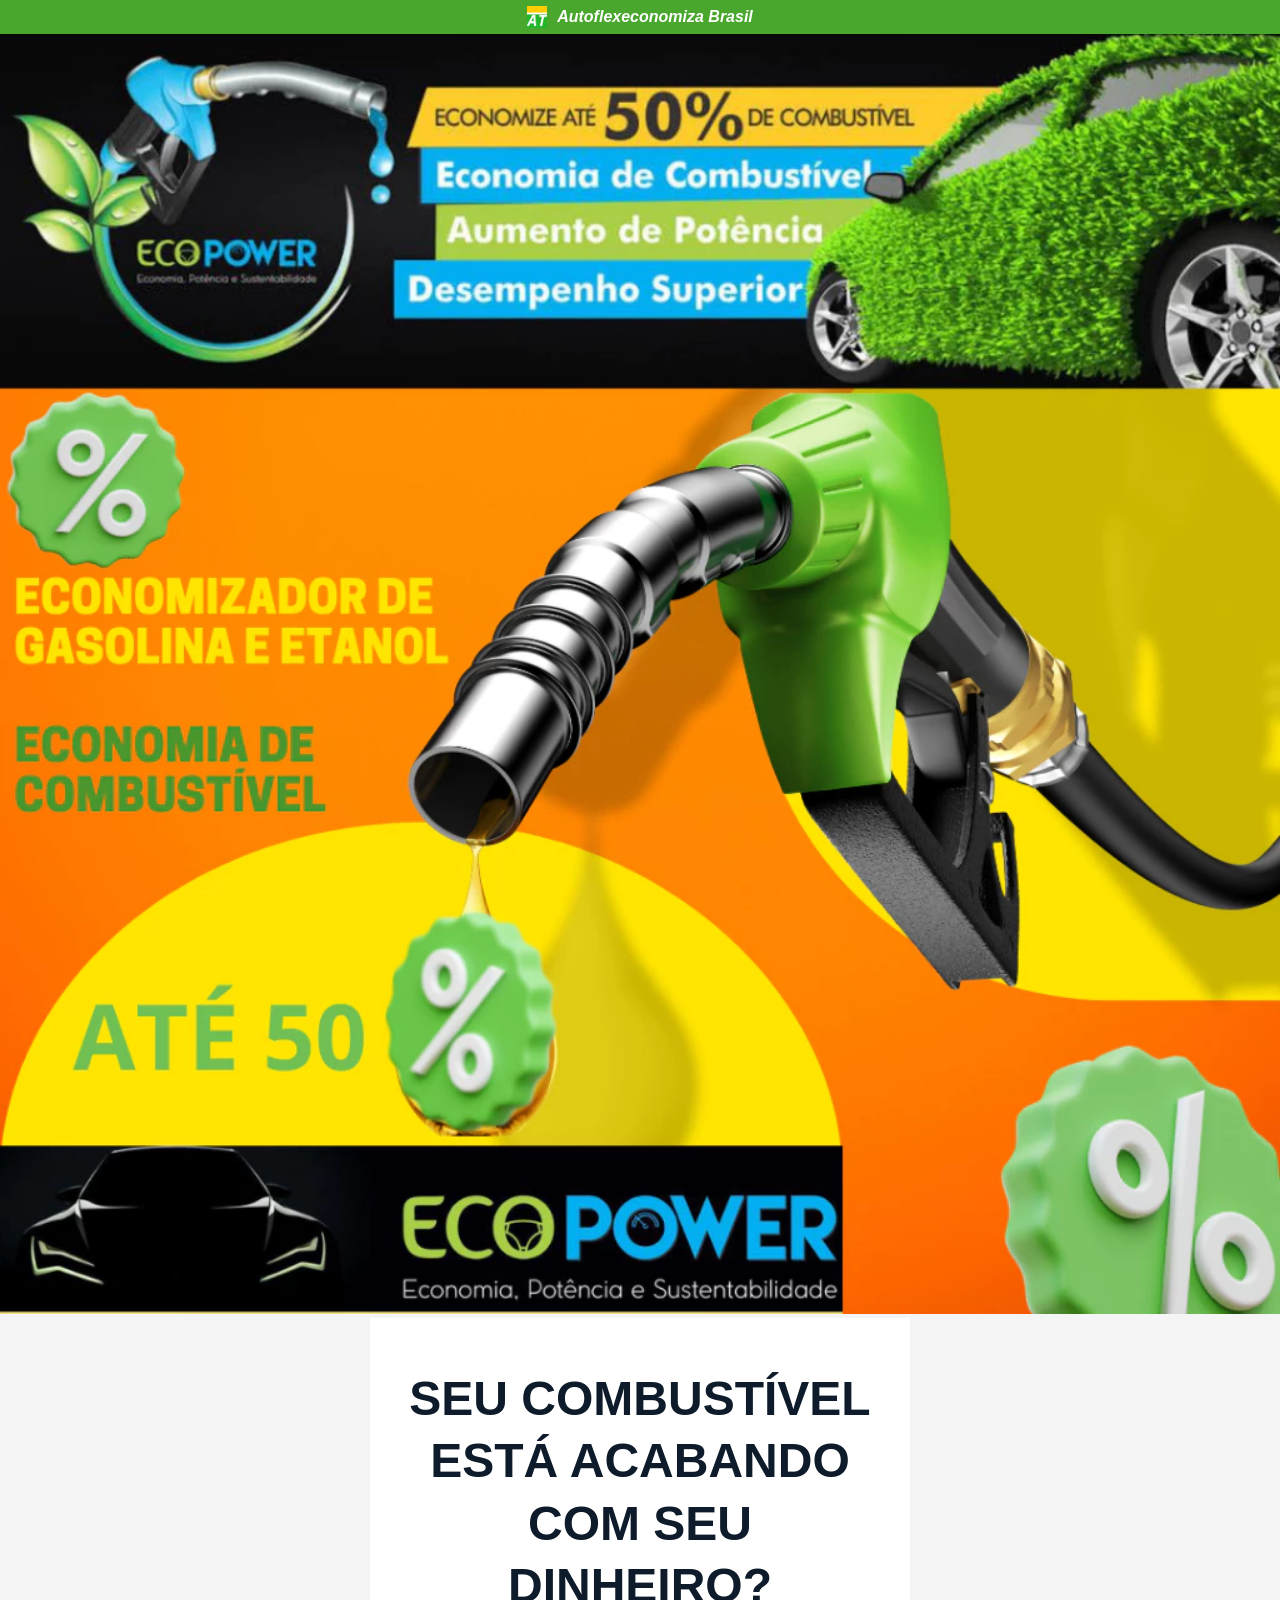
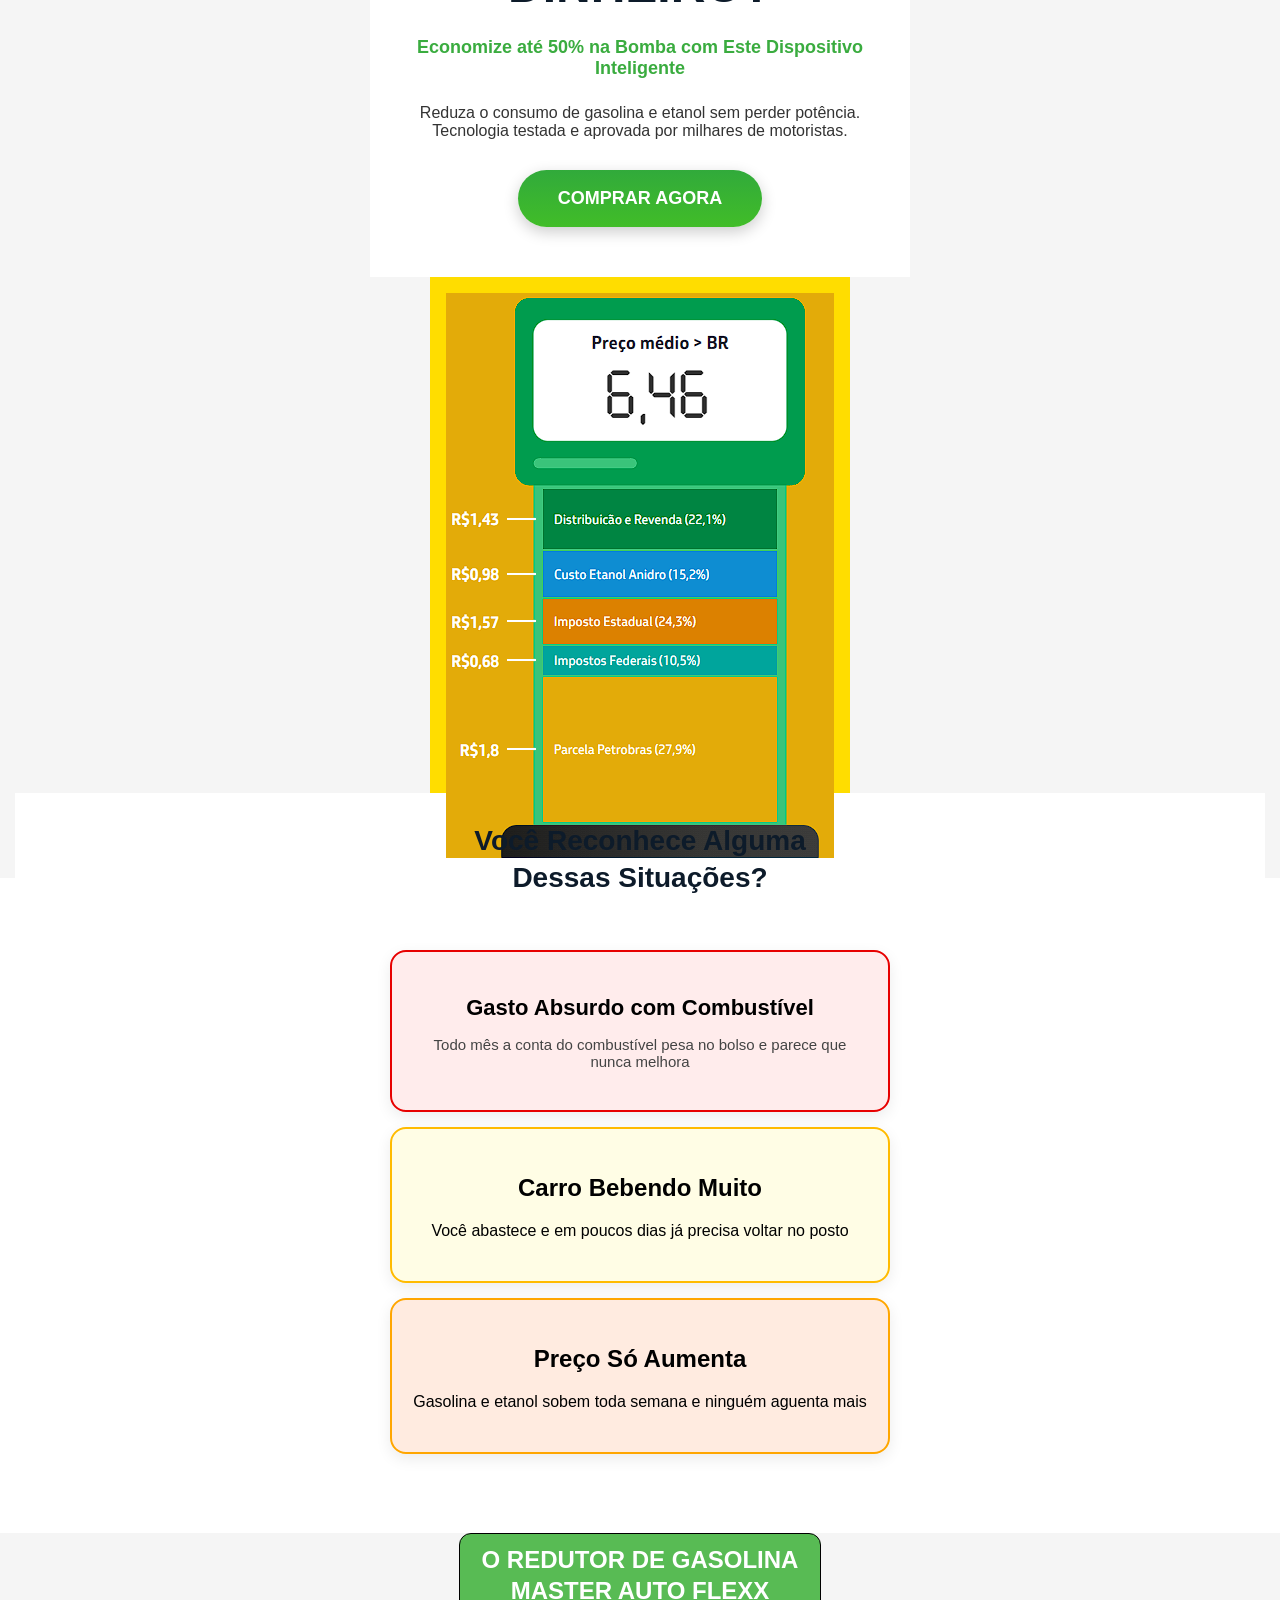
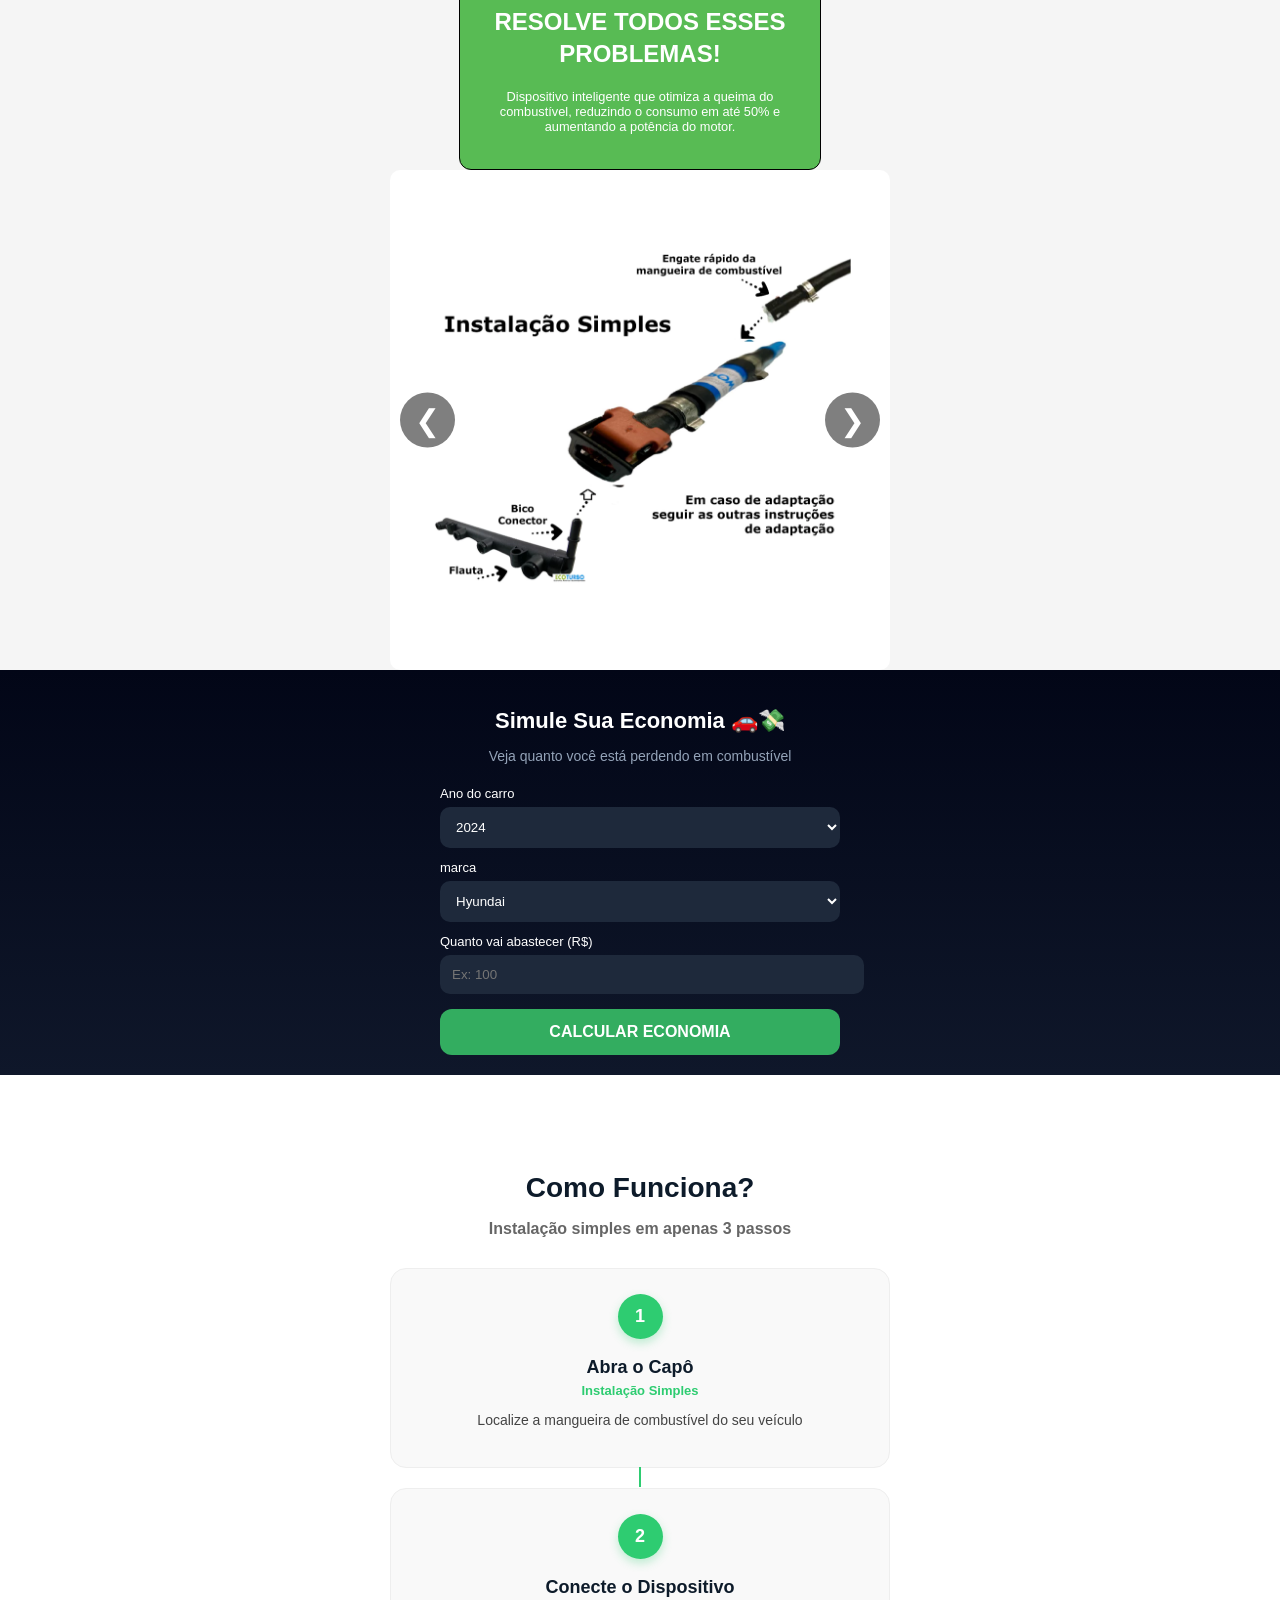
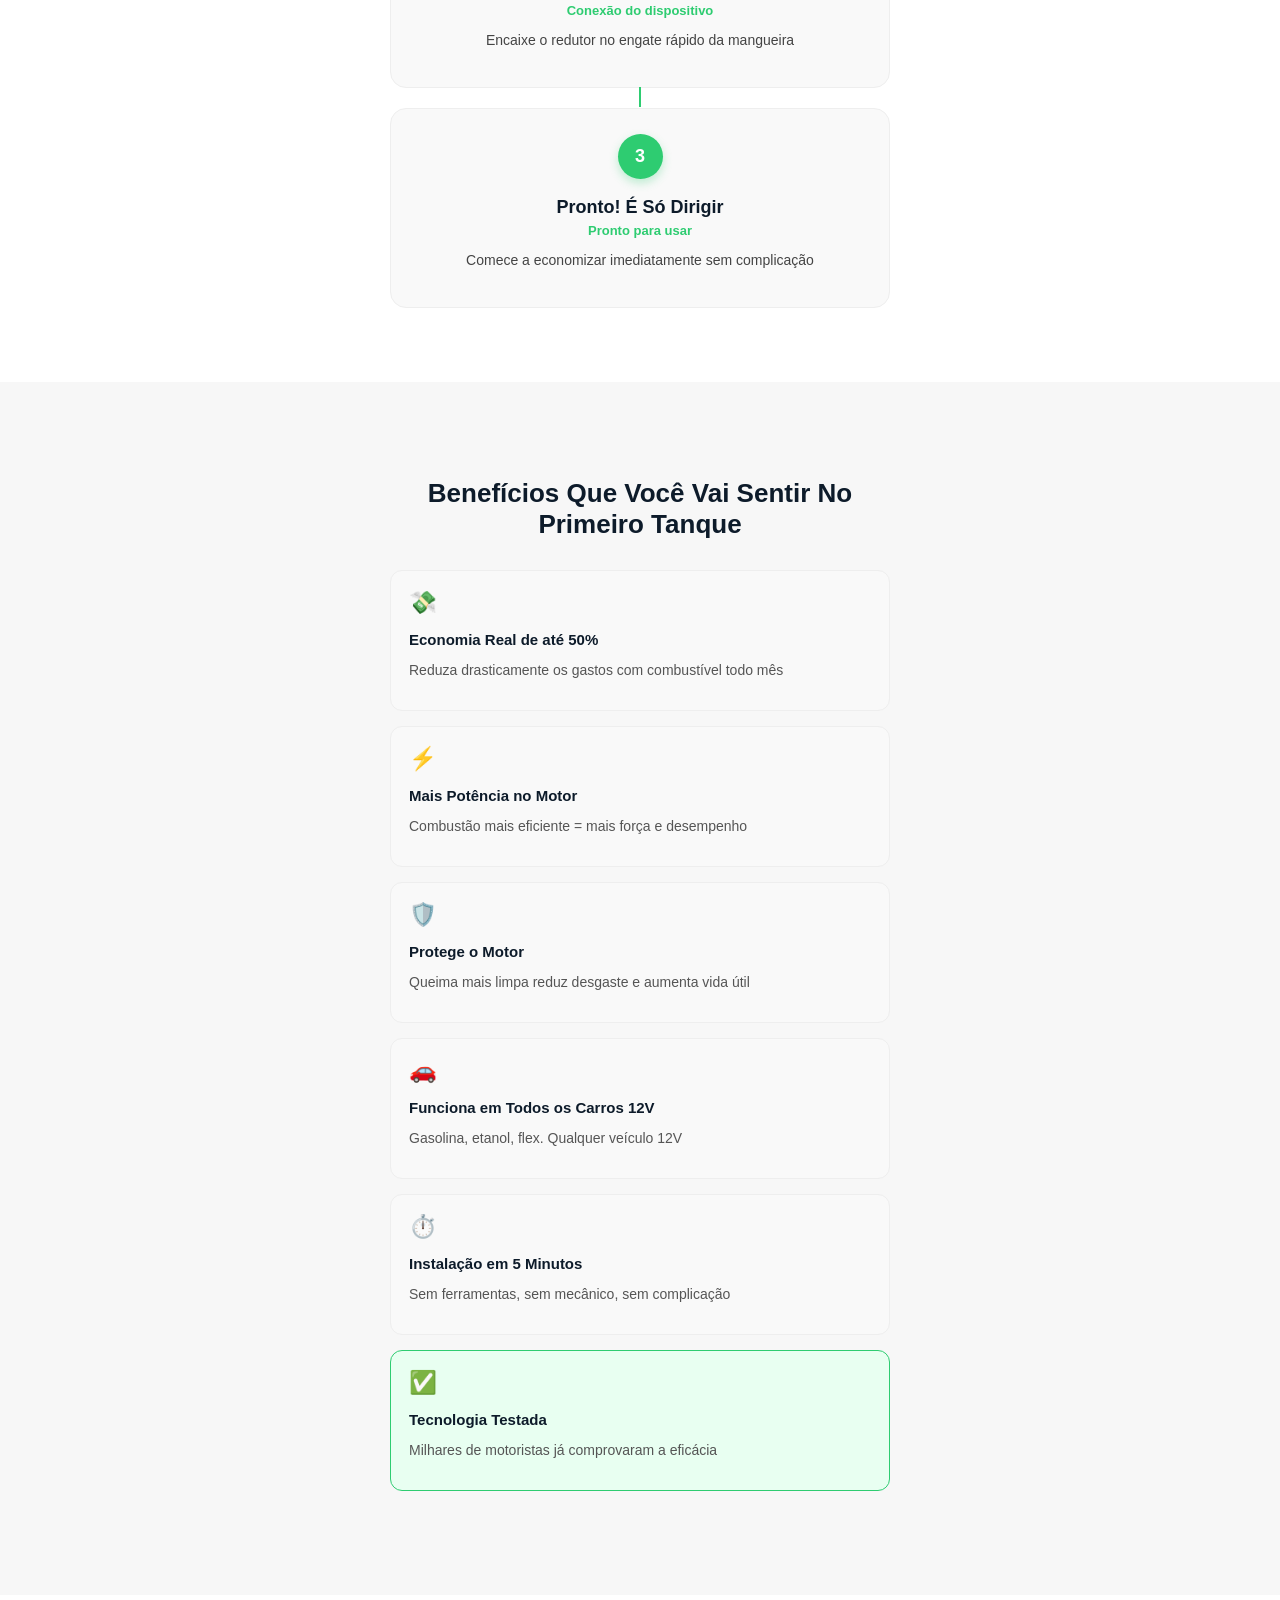
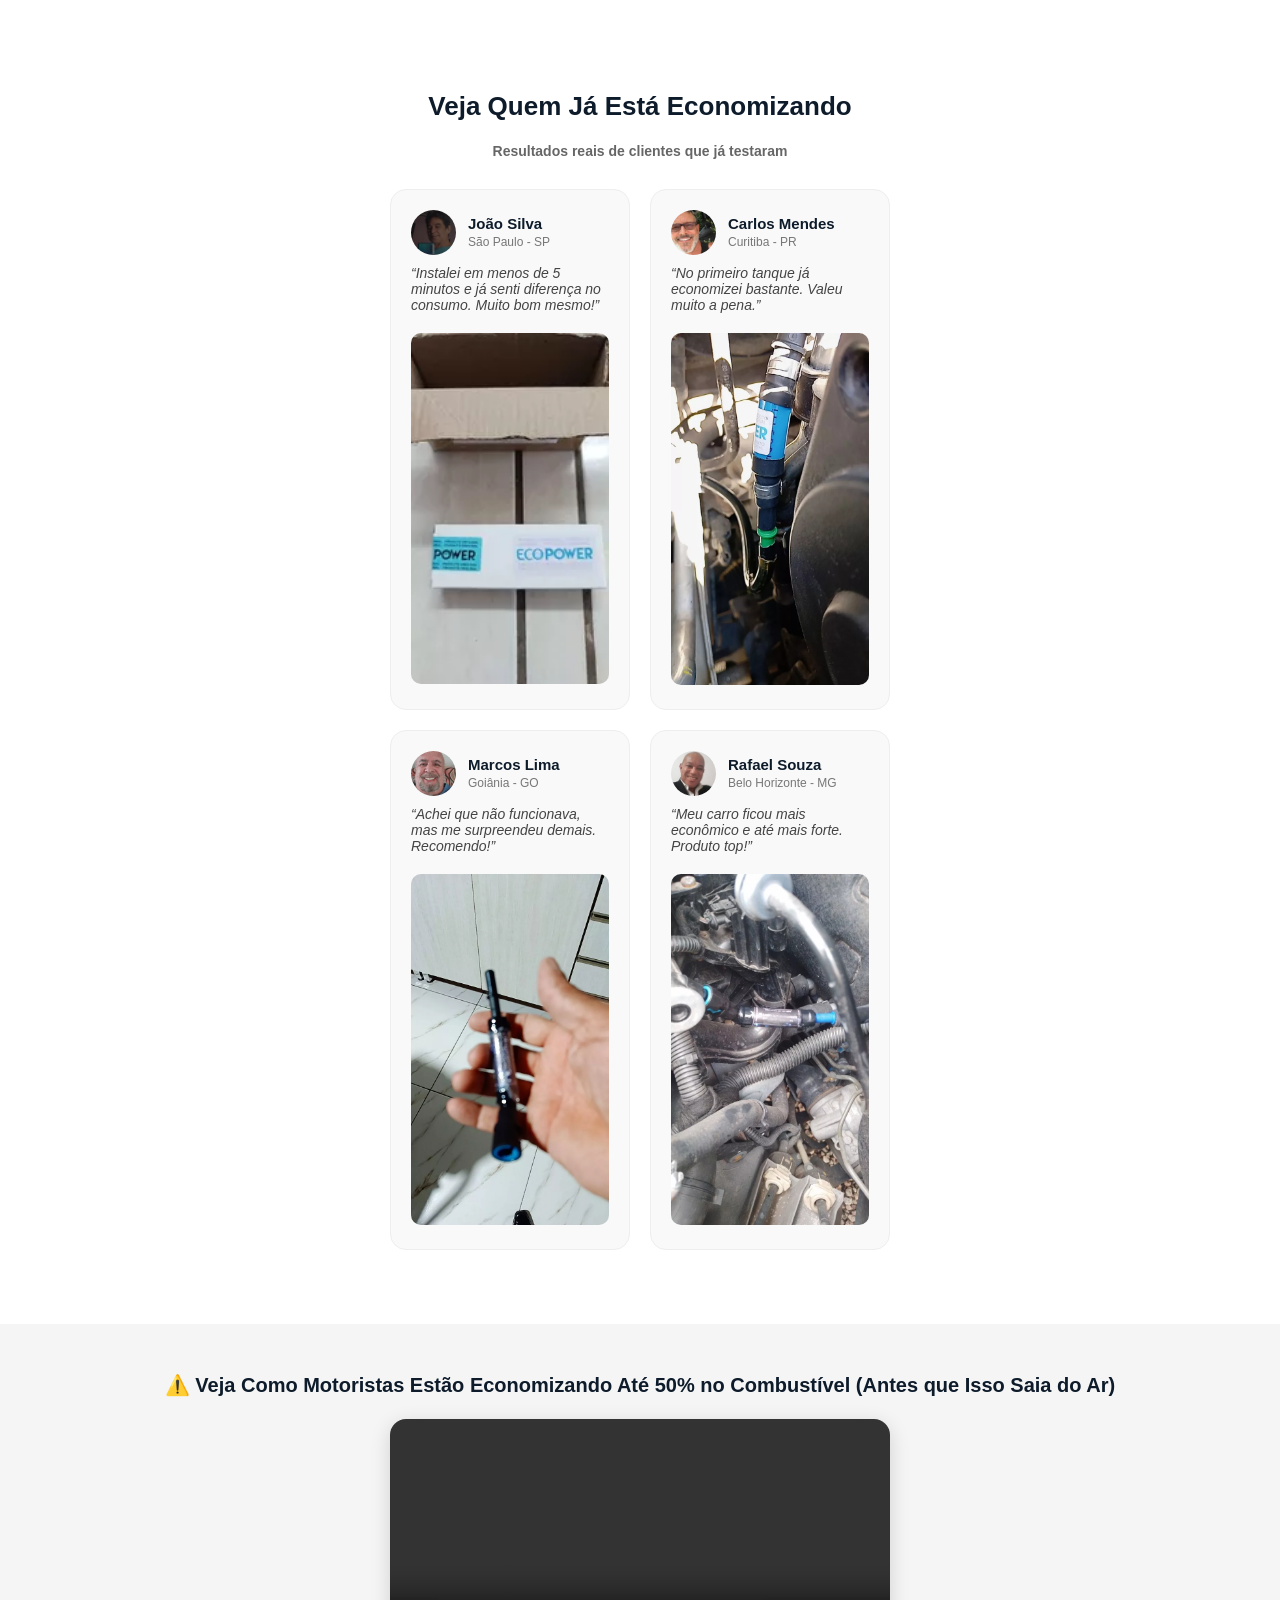
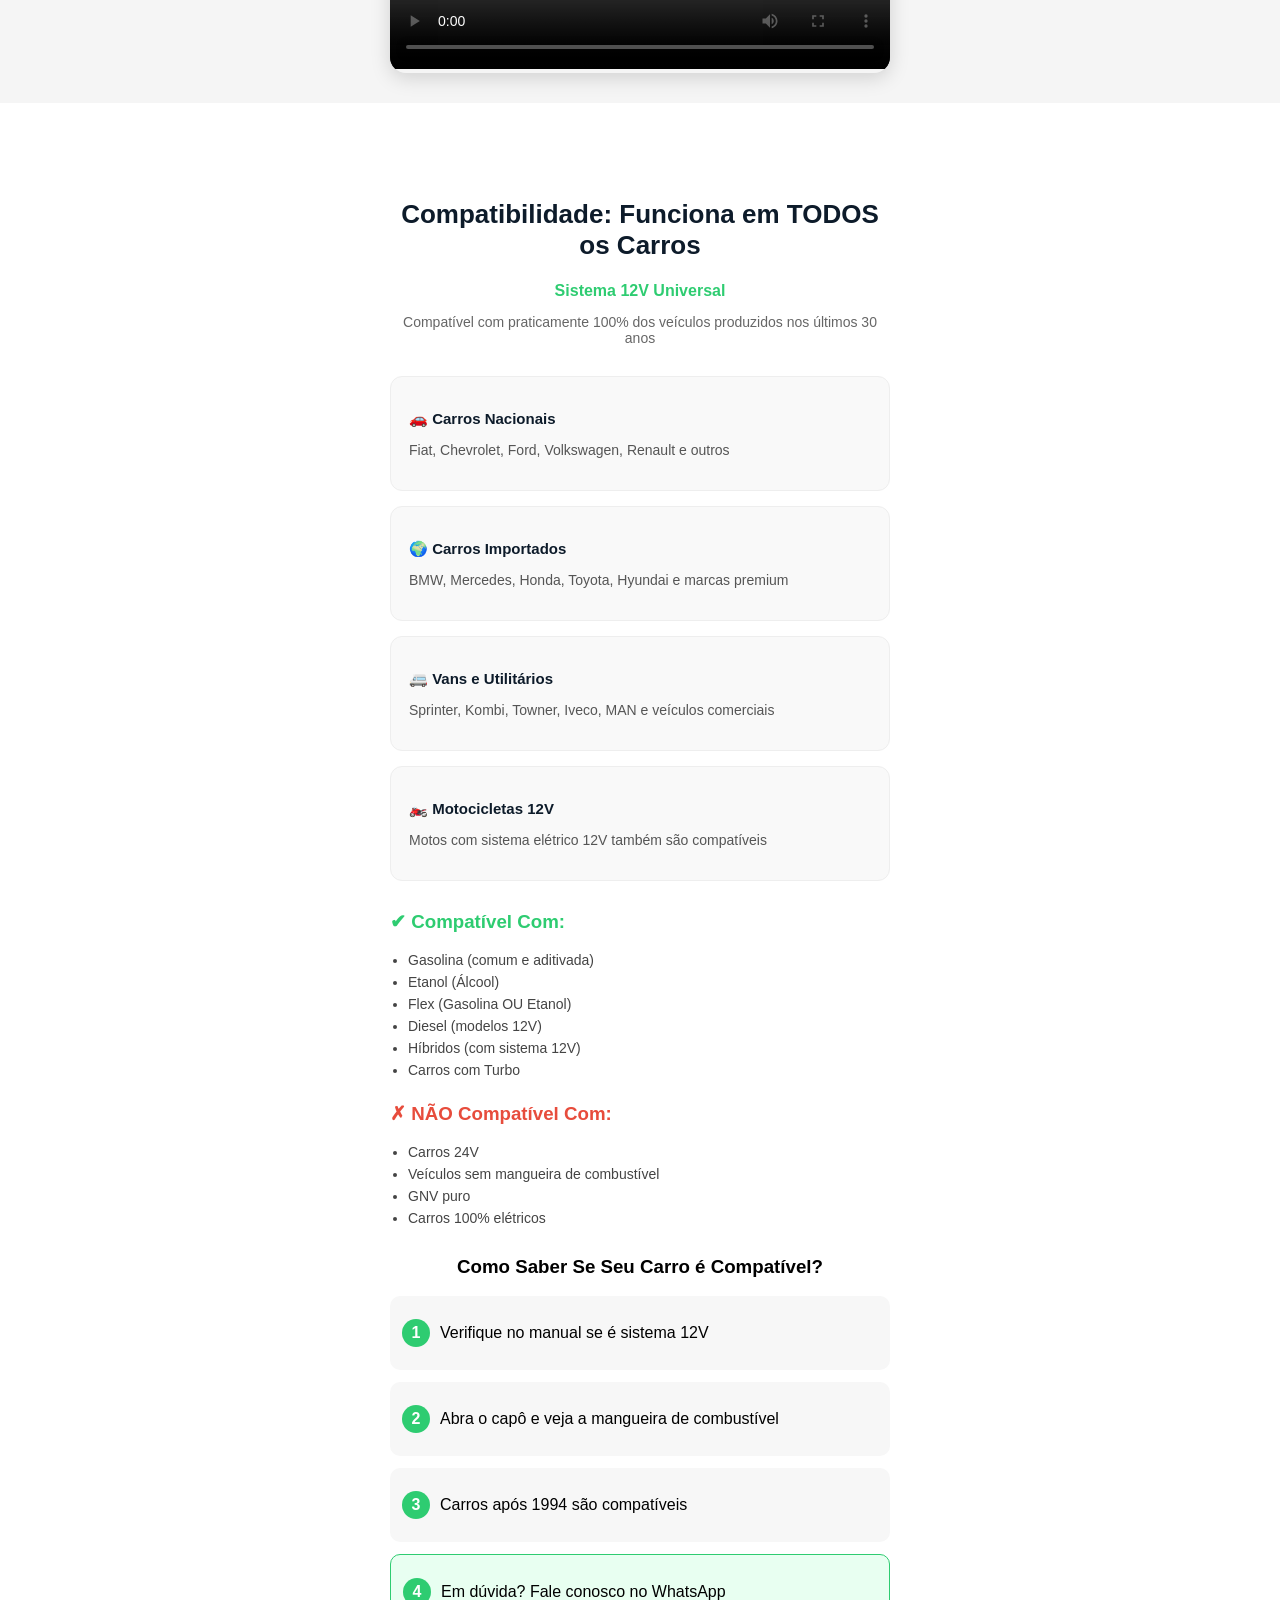
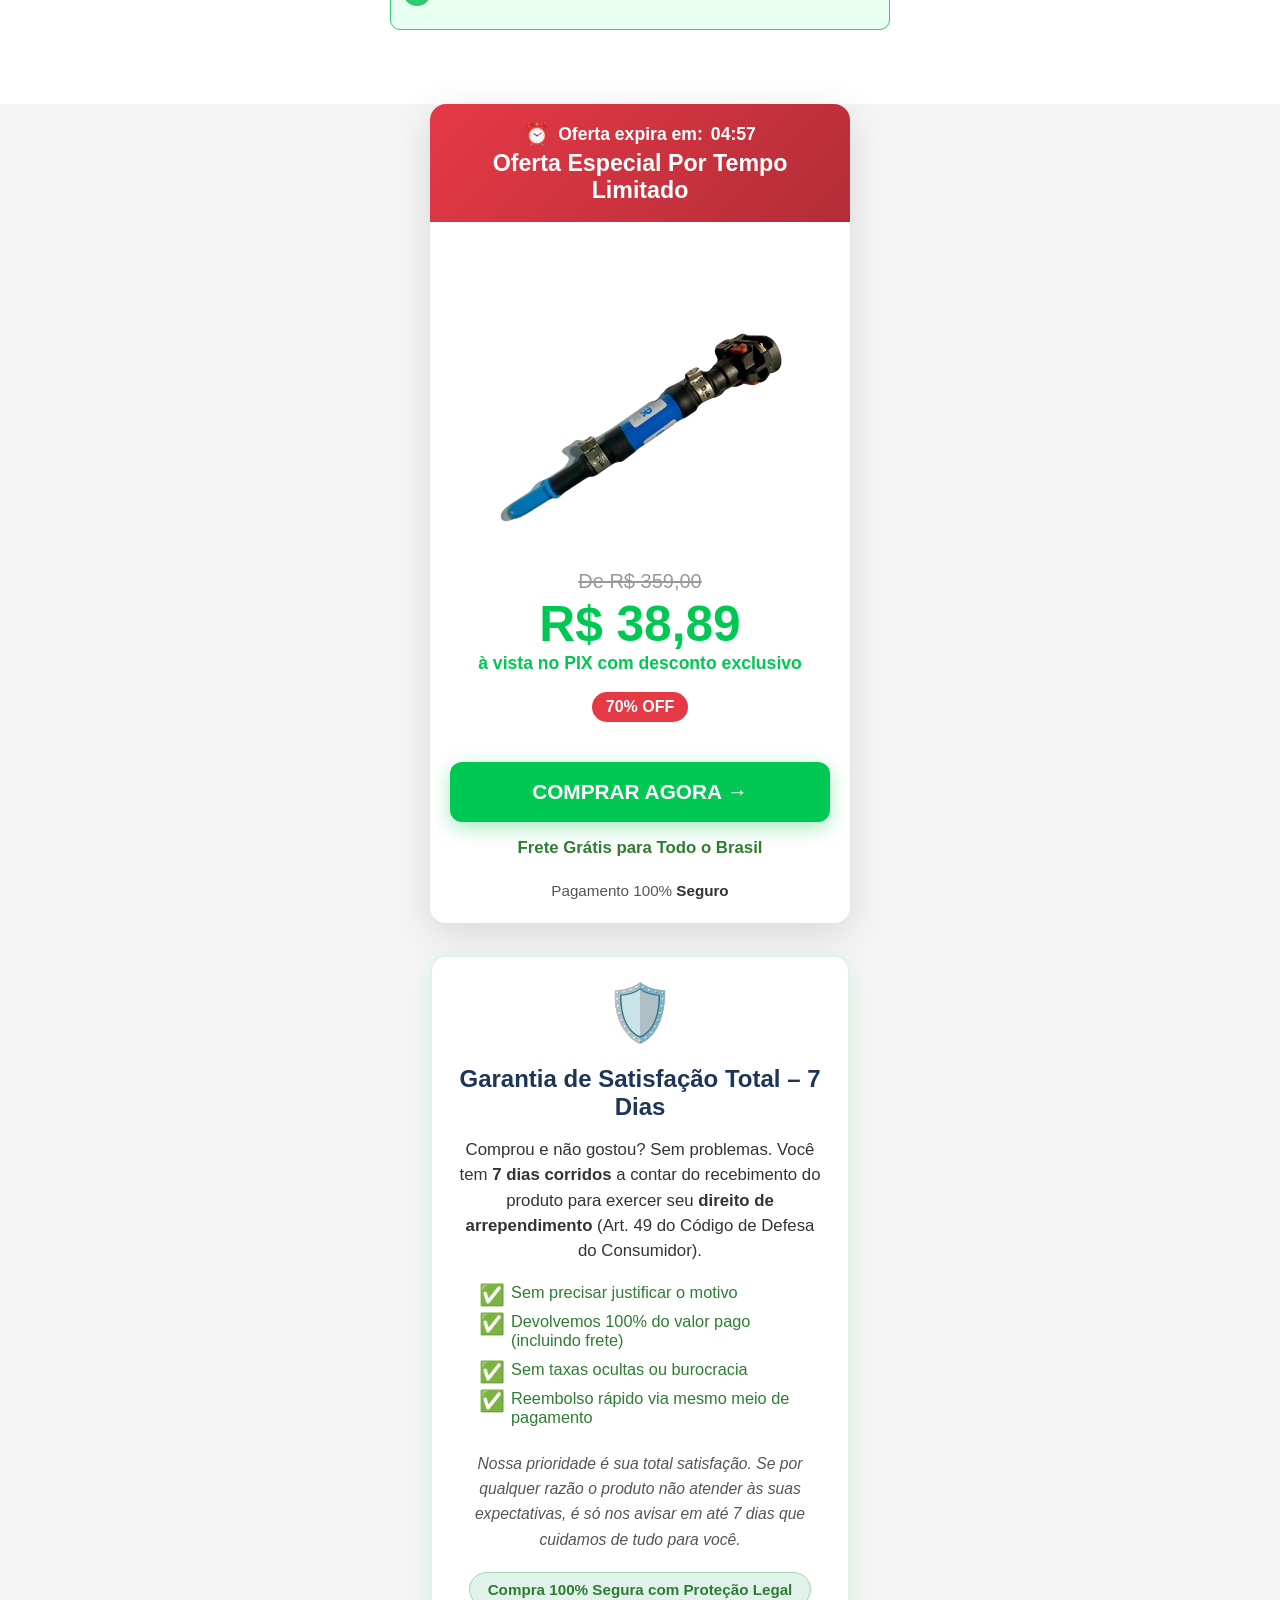
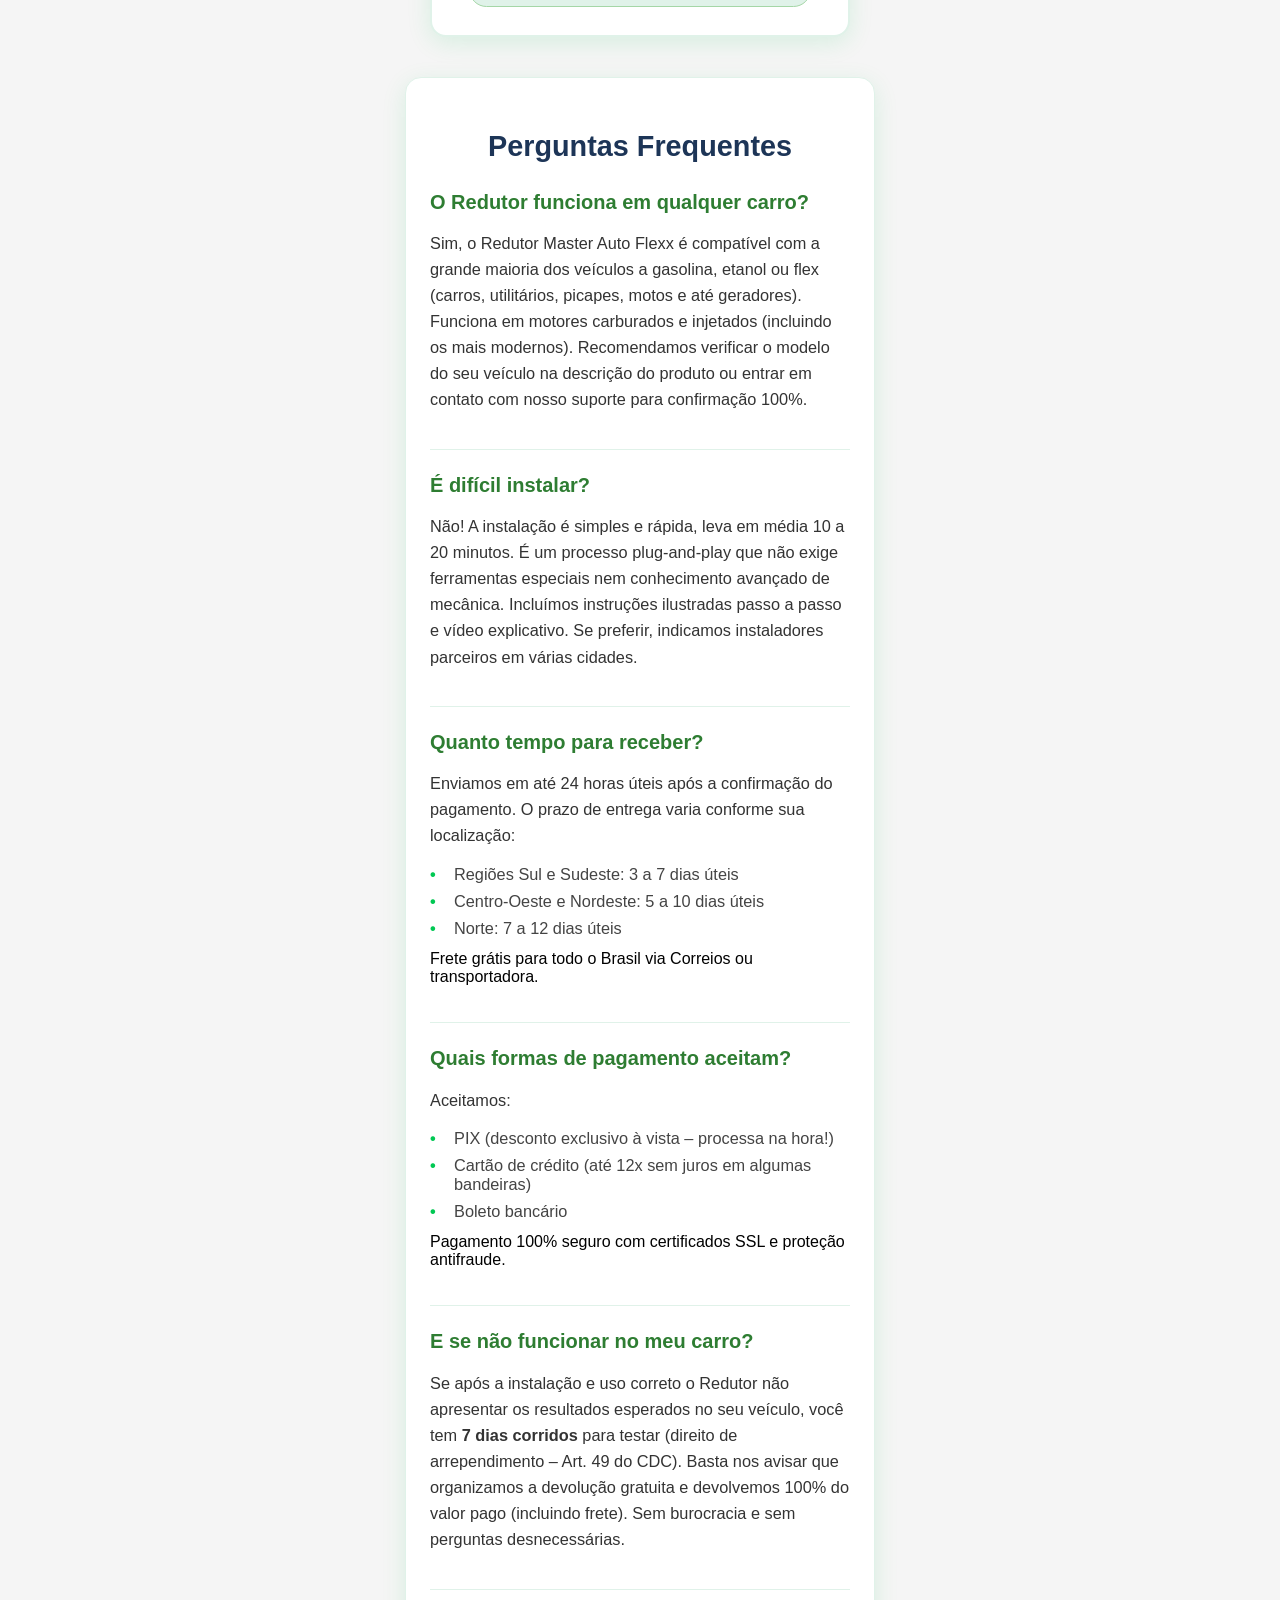
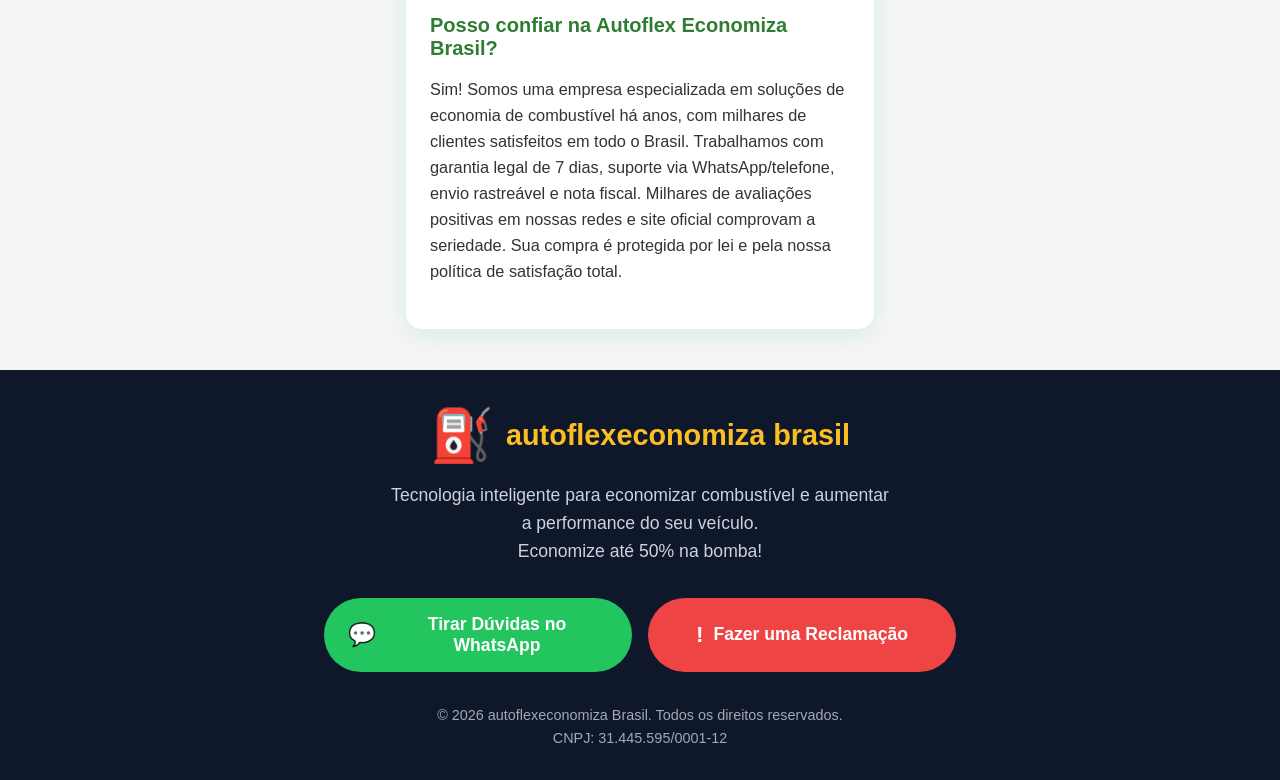
==== pagina.html @ 75af4e67 "Add files via upload" ====
<!DOCTYPE html>
<html lang="pt-br">
<head>
<meta charset="UTF-8">
<meta name="viewport" content="width=device-width, initial-scale=1.0">
<title>Auto Flex Economiza</title>
<link rel="stylesheet" href="estaly.css">
</head>

<body>



<!-- Header -->
<div class="header">
    <img src="Captura de tela 2026-03-19 210813.png" class="">
    Autoflexeconomiza Brasil
</div>
 <div class="img">
        <img src="BANNER principal.webp" alt="" class="img1">
    </div>
</div>

<div class="section">
  <h1>Seu Combustível Está Acabando com Seu Dinheiro?</h1>

  <p>Economize até 50% na Bomba com Este Dispositivo Inteligente</p>

  <div class="desc">
    Reduza o consumo de gasolina e etanol sem perder potência. 
    Tecnologia testada e aprovada por milhares de motoristas.
  </div>

  <a href="#" class="button">COMPRAR AGORA</a>
</div>

<div class="container1">
<img src="Captura de tela 2026-03-19 210357.png" alt="">

</div>


<section class="problemas">
  <div class="titulo-section">
  <h2>Você Reconhece Alguma Dessas Situações?</h2>
</div>
  <div class="container">

    <!-- BLOCO 1 -->
    <div class="box">
      <h2>Gasto Absurdo com Combustível</h2>
      <p>Todo mês a conta do combustível pesa no bolso e parece que nunca melhora</p>
    </div>

    <!-- DUPLICA ESSES -->
    <div class="box2">
      <h2>Carro Bebendo Muito</h2>
      <p>Você abastece e em poucos dias já precisa voltar no posto</p>
    </div>

    <div class="box3">
      <h2>Preço Só Aumenta</h2>
      <p>Gasolina e etanol sobem toda semana e ninguém aguenta mais</p>
    </div>

  </div>
</section>

<div class="section1">
  <h1>O Redutor de Gasolina Master Auto Flexx RESOLVE todos esses problemas!</h1>
<p>Dispositivo inteligente que otimiza a queima do combustível, reduzindo o consumo em até 50% e aumentando a potência do motor.</p>

</div>



<div class="carrossel">

<button class="seta esquerda" onclick="voltar()">❮</button>

<div class="slides">
<img src="pro1.webp" class="slide active">
<img src="pro2.webp" class="slide">
<img src="pro3.webp" class="slide">
<img src="pro4.webp" class="slide">
<img src="pro5.webp" class="slide">
</div>

<button class="seta direita" onclick="avancar()">❯</button>

</div>


<!-- simulador -->
 <section style="padding:20px; background:linear-gradient(180deg,#020617,#0f172a); font-family:Arial; color:#fff;">

  <div style="max-width:400px; margin:auto;">

    <h2 style="text-align:center; font-size:22px; margin-bottom:10px;">
      Simule Sua Economia 🚗💸
    </h2>

    <p style="text-align:center; font-size:14px; color:#94a3b8; margin-bottom:20px;">
      Veja quanto você está perdendo em combustível
    </p>

    <!-- Inputs -->
    <label style="font-size:13px;">Ano do carro</label>
    <select id="ano" style="width:100%; padding:12px; margin-top:5px; margin-bottom:10px; border-radius:10px; border:none; background:#1e293b; color:#fff;">
      <option>2024</option>
      <option>2023</option>
      <option>2022</option>
      <option>2021</option>
      <option>2020</option>
      <option>1996 pra cima</option>
    </select>

    <label style="font-size:13px;">marca</label>
    <select id="ano" style="width:100%; padding:12px; margin-top:5px; margin-bottom:10px; border-radius:10px; border:none; background:#1e293b; color:#fff;">
      <option>Hyundai</option>
      <option>Volkswagen</option>
      <option>Chevrolet</option>
      <option>Fiat</option>
      <option>Renault</option>
      <option>Toyota</option>
       <option>Honda</option>
        <option>outros</option>
    </select>

    <!-- <label style="font-size:13px;">Modelo</label>
    <select id="modelo" style="width:100%; padding:12px; margin-top:5px; margin-bottom:10px; border-radius:10px; border:none; background:#1e293b; color:#fff;">
      <option>Gol</option>
      <option>Onix</option>
      <option>HB20</option>
      <option>Corolla</option>
      <option>Celta</option>
      <option>Corsa</option>
      <option>Argo</option>
      <option>Fox</option>
      <option>Kwid</option>
      <option>Polo</option>
      <option>outros</option>
    </select> -->

    <label style="font-size:13px;">Quanto vai abastecer (R$)</label>
    <input id="valor" type="number" placeholder="Ex: 100"
      style="width:100%; padding:12px; margin-top:5px; border-radius:10px; border:none; background:#1e293b; color:#fff;">

    <!-- Botão -->
    <button onclick="simular()" 
      style="width:100%; margin-top:15px; padding:14px; border:none; border-radius:12px; font-weight:bold; font-size:16px;
      background:#33ad60; color:#ffffff; animation:pulse 1.5s infinite;">
      CALCULAR ECONOMIA
    </button>

    <!-- Resultado -->
    <div id="resultado" style="display:none; margin-top:20px; background:#020617; padding:15px; border-radius:12px; text-align:center;">
      
      <p style="font-size:14px;">Você abastece:</p>
      <h3 id="litrosNormal" style="color:#fff;"></h3>

      <p style="font-size:14px; margin-top:10px;">Com o dispositivo:</p>
      <h3 id="litrosEconomia" style="color:#22c55e;"></h3>

      <p style="margin-top:10px;">🔥 Ganho real:</p>
      <h2 id="ganho" style="color:#22c55e;"></h2>

      <p id="dinheiro" style="margin-top:10px; color:#facc15;"></p>

      <!-- CTA -->
      <button style="width:100%; margin-top:15px; padding:14px; border:none; border-radius:12px; font-weight:bold;
      background:#ef4444; color:#fff;">
        QUERO ECONOMIZAR AGORA
      </button>

    </div>

  </div>
</section>
<script>
function simular() {
  let valor = parseFloat(document.getElementById("valor").value);
  let preco = 6.30;
  let economia = 0.37;

  if (!valor || valor <= 0) {
    alert("Digite um valor válido");
    return;
  }

  let litros = valor / preco;
  let litrosEco = litros * (1 + economia);
  let ganho = litrosEco - litros;

  let economiaReais = ganho * preco;

  document.getElementById("litrosNormal").innerText = litros.toFixed(2) + " L";
  document.getElementById("litrosEconomia").innerText = litrosEco.toFixed(2) + " L";
  document.getElementById("ganho").innerText = "+" + ganho.toFixed(2) + " Litros";

  document.getElementById("dinheiro").innerText =
    "💰 Você está economizando R$ " + economiaReais.toFixed(2) + " por abastecimento";

  document.getElementById("resultado").style.display = "block";
}
</script>

<!-- simulador -->

<section class="como-funciona">
  <div class="container">

    <h2>Como Funciona?</h2>
    <p class="sub">Instalação simples em apenas 3 passos</p>

    <div class="steps">

      <!-- PASSO 1 -->
      <div class="step">
        <div class="number">1</div>
        <h3>Abra o Capô</h3>
        <span>Instalação Simples</span>
        <p>Localize a mangueira de combustível do seu veículo</p>
      </div>

      <!-- PASSO 2 -->
      <div class="step">
        <div class="number">2</div>
        <h3>Conecte o Dispositivo</h3>
        <span>Conexão do dispositivo</span>
        <p>Encaixe o redutor no engate rápido da mangueira</p>
      </div>

      <!-- PASSO 3 -->
      <div class="step">
        <div class="number">3</div>
        <h3>Pronto! É Só Dirigir</h3>
        <span>Pronto para usar</span>
        <p>Comece a economizar imediatamente sem complicação</p>
      </div>

    </div>

  </div>
</section>

<section class="beneficios">
  <div class="container">

    <h2>Benefícios Que Você Vai Sentir No Primeiro Tanque</h2>

    <div class="grid">

      <div class="card">
        <div class="icon">💸</div>
        <h3>Economia Real de até 50%</h3>
        <p>Reduza drasticamente os gastos com combustível todo mês</p>
      </div>

      <div class="card">
        <div class="icon">⚡</div>
        <h3>Mais Potência no Motor</h3>
        <p>Combustão mais eficiente = mais força e desempenho</p>
      </div>

      <div class="card">
        <div class="icon">🛡️</div>
        <h3>Protege o Motor</h3>
        <p>Queima mais limpa reduz desgaste e aumenta vida útil</p>
      </div>

      <div class="card">
        <div class="icon">🚗</div>
        <h3>Funciona em Todos os Carros 12V</h3>
        <p>Gasolina, etanol, flex. Qualquer veículo 12V</p>
      </div>

      <div class="card">
        <div class="icon">⏱️</div>
        <h3>Instalação em 5 Minutos</h3>
        <p>Sem ferramentas, sem mecânico, sem complicação</p>
      </div>

      <div class="card destaque">
        <div class="icon">✅</div>
        <h3>Tecnologia Testada</h3>
        <p>Milhares de motoristas já comprovaram a eficácia</p>
      </div>

    </div>

  </div>
</section>


<section class="depoimentos">
  <div class="container">

    <h2>Veja Quem Já Está Economizando</h2>
    <p class="sub">Resultados reais de clientes que já testaram</p>

    <div class="lista">

      <!-- DEP 1 -->
      <div class="dep">
        <div class="top">
          <img src="Captura de tela 2026-03-17 231616.png" class="cliente">
          <div>
            <h3>João Silva</h3>
            <span>São Paulo - SP</span>
          </div>
        </div>

        <p class="texto">
          “Instalei em menos de 5 minutos e já senti diferença no consumo. Muito bom mesmo!”
        </p>

        <img src="depo1.1.webp" class="produto">
      </div>

      <!-- DEP 2 -->
      <div class="dep">
        <div class="top">
          <img src="Captura de tela 2026-03-17 231959.png" class="cliente">
          <div>
            <h3>Carlos Mendes</h3>
            <span>Curitiba - PR</span>
          </div>
        </div>

        <p class="texto">
          “No primeiro tanque já economizei bastante. Valeu muito a pena.”
        </p>

        <img src="carro3.webp" class="produto">
      </div>

      <!-- DEP 3 -->
      <div class="dep">
        <div class="top">
          <img src="Captura de tela 2026-03-17 232203.png" class="cliente">
          <div>
            <h3>Marcos Lima</h3>
            <span>Goiânia - GO</span>
          </div>
        </div>

        <p class="texto">
          “Achei que não funcionava, mas me surpreendeu demais. Recomendo!”
        </p>

        <img src="carro2.webp" class="produto">
      </div>

      <!-- DEP 4 -->
      <div class="dep">
        <div class="top">
          <img src="Captura de tela 2026-03-17 232601.png" class="cliente">
          <div>
            <h3>Rafael Souza</h3>
            <span>Belo Horizonte - MG</span>
          </div>
        </div>

        <p class="texto">
          “Meu carro ficou mais econômico e até mais forte. Produto top!”
        </p>

        <img src="carro1.webp" class="produto">
      </div>

      <!-- DEP 5 -->
      

    </div>

  </div>
</section>

<div class="video-section">

  <h2 class="headline">
    ⚠️ Veja Como Motoristas Estão Economizando Até 50% no Combustível (Antes que Isso Saia do Ar)
  </h2>

  <div class="video-box">
    <video 
      src="prov.mp4"
      controls
      controlsList="nodownload nofullscreen noremoteplayback"
      disablePictureInPicture
    ></video>
  </div>

</div>


<section class="compatibilidade">
  <div class="container">

    <h2>Compatibilidade: Funciona em TODOS os Carros</h2>
    <p class="sub">Sistema 12V Universal</p>

    <p class="desc">
      Compatível com praticamente 100% dos veículos produzidos nos últimos 30 anos
    </p>

    <!-- TIPOS DE VEÍCULOS -->
    <div class="grid">

      <div class="card">
        <h3>🚗 Carros Nacionais</h3>
        <p>Fiat, Chevrolet, Ford, Volkswagen, Renault e outros</p>
      </div>

      <div class="card">
        <h3>🌍 Carros Importados</h3>
        <p>BMW, Mercedes, Honda, Toyota, Hyundai e marcas premium</p>
      </div>

      <div class="card">
        <h3>🚐 Vans e Utilitários</h3>
        <p>Sprinter, Kombi, Towner, Iveco, MAN e veículos comerciais</p>
      </div>

      <div class="card">
        <h3>🏍️ Motocicletas 12V</h3>
        <p>Motos com sistema elétrico 12V também são compatíveis</p>
      </div>

    </div>

    <!-- COMPATÍVEL -->
    <div class="check-section">
      <h3>✔ Compatível Com:</h3>

      <ul>
        <li>Gasolina (comum e aditivada)</li>
        <li>Etanol (Álcool)</li>
        <li>Flex (Gasolina OU Etanol)</li>
        <li>Diesel (modelos 12V)</li>
        <li>Híbridos (com sistema 12V)</li>
        <li>Carros com Turbo</li>
      </ul>
    </div>

    <!-- NÃO COMPATÍVEL -->
    <div class="no-check-section">
      <h3>✗ NÃO Compatível Com:</h3>

      <ul>
        <li>Carros 24V</li>
        <li>Veículos sem mangueira de combustível</li>
        <li>GNV puro</li>
        <li>Carros 100% elétricos</li>
      </ul>
    </div>

    <!-- COMO SABER -->
    <div class="como-saber">
      <h3>Como Saber Se Seu Carro é Compatível?</h3>

      <div class="passos">

        <div class="passo">
          <span>1</span>
          <p>Verifique no manual se é sistema 12V</p>
        </div>

        <div class="passo">
          <span>2</span>
          <p>Abra o capô e veja a mangueira de combustível</p>
        </div>

        <div class="passo">
          <span>3</span>
          <p>Carros após 1994 são compatíveis</p>
        </div>

        <div class="passo destaque">
          <span>4</span>
          <p>Em dúvida? Fale conosco no WhatsApp</p>
        </div>

      </div>

    </div>

  </div>
</section>


<div class="checkout-container">

  <div class="header1">
    <div class="timer">Oferta expira em: <span id="timer">00:00</span></div>
    <div class="title">Oferta Especial Por Tempo Limitado</div>
  </div>

  <div class="content">

    <div class="price-box">
      <img src="pro4-removebg-preview.png" alt="" class="imgg">
      <div class="old-price">De R$ 359,00</div>
      <div class="current-price-pix">
        R$ <span>38,89</span>
      </div>
      <div class="pix-text">à vista no PIX com desconto exclusivo</div>
      <div class="discount-badge">70% OFF</div>
    </div>

    <button class="btn-comprar">COMPRAR AGORA →</button>

    <div class="frete">Frete Grátis para Todo o Brasil</div>

    <div class="seguranca">
      Pagamento 100% <strong>Seguro</strong>
    </div>

  </div>

</div>
<script>
// =============================================
// CONTADOR REGRESSIVO (exemplo: inicia com 5 minutos)
// Altere os valores de minutos e segundos iniciais aqui
// =============================================
let minutosIniciais = 5;
let segundosIniciais = 0;

let tempoRestante = minutosIniciais * 60 + segundosIniciais;
const timerElement = document.getElementById("timer");

function atualizarTimer() {
  if (tempoRestante <= 0) {
    timerElement.textContent = "00:00";
    timerElement.style.color = "#e63946"; // vermelho quando acabar
    timerElement.style.fontWeight = "bold";
    // Opcional: desabilitar botão ou mostrar mensagem
    // document.querySelector(".btn-comprar").disabled = true;
    return;
  }

  const minutos = Math.floor(tempoRestante / 60);
  const segundos = tempoRestante % 60;

  timerElement.textContent = 
    String(minutos).padStart(2, '0') + ":" + 
    String(segundos).padStart(2, '0');

  tempoRestante--;
}

// Inicia o contador imediatamente e atualiza a cada segundo
atualizarTimer();
const intervalId = setInterval(atualizarTimer, 1000);

// =============================================
// EFEITO NO BOTÃO "COMPRAR AGORA"
// (pulse + loading fake de 1,5s ao clicar)
// =============================================
const botaoComprar = document.querySelector(".btn-comprar");

botaoComprar.addEventListener("click", function() {
  // Desabilita botão temporariamente
  this.disabled = true;
  this.textContent = "Processando...";
  this.style.background = "#009624"; // verde mais escuro
  this.style.transform = "scale(0.98)";

  // Simula processamento (você pode substituir por redirecionamento real)
  setTimeout(() => {
    // Aqui você coloca o que realmente acontece após o clique
    // Exemplo: redirecionar para checkout, abrir WhatsApp, mostrar QR Code, etc.
    alert("Redirecionando para pagamento via PIX..."); // placeholder

    // Volta ao normal (caso queira permitir cliques múltiplos)
    this.disabled = false;
    this.textContent = "COMPRAR AGORA →";
    this.style.background = "#00c853";
    this.style.transform = "scale(1)";
  }, 1500); // 1,5 segundos de "loading"
});

// Opcional: parar o timer quando a página for fechada/minimizada (economia de CPU)
window.addEventListener("beforeunload", () => {
  clearInterval(intervalId);
});
</script>


<div class="garantia-section">
  <div class="garantia-card">
    <div class="garantia-icon">🛡️</div>
    <h3>Garantia de Satisfação Total – 7 Dias</h3>
    <p class="garantia-texto">
      Comprou e não gostou? Sem problemas. Você tem <strong>7 dias corridos</strong> a contar do recebimento do produto para exercer seu <strong>direito de arrependimento</strong> (Art. 49 do Código de Defesa do Consumidor).
    </p>
    <ul class="garantia-lista">
      <li> Sem precisar justificar o motivo</li>
      <li> Devolvemos 100% do valor pago (incluindo frete)</li>
      <li> Sem taxas ocultas ou burocracia</li>
      <li> Reembolso rápido via mesmo meio de pagamento</li>
    </ul>
    <p class="garantia-footer">
      Nossa prioridade é sua total satisfação. Se por qualquer razão o produto não atender às suas expectativas, é só nos avisar em até 7 dias que cuidamos de tudo para você.
    </p>
    <div class="selo-seguro">
      <span>Compra 100% Segura com Proteção Legal</span>
    </div>
  </div>
</div>


<div class="faq-section">
  <h2 class="faq-title">Perguntas Frequentes</h2>
  
  <div class="faq-item">
    <h3>O Redutor funciona em qualquer carro?</h3>
    <p>Sim, o Redutor Master Auto Flexx é compatível com a grande maioria dos veículos a gasolina, etanol ou flex (carros, utilitários, picapes, motos e até geradores). Funciona em motores carburados e injetados (incluindo os mais modernos). Recomendamos verificar o modelo do seu veículo na descrição do produto ou entrar em contato com nosso suporte para confirmação 100%.</p>
  </div>

  <div class="faq-item">
    <h3>É difícil instalar?</h3>
    <p>Não! A instalação é simples e rápida, leva em média 10 a 20 minutos. É um processo plug-and-play que não exige ferramentas especiais nem conhecimento avançado de mecânica. Incluímos instruções ilustradas passo a passo e vídeo explicativo. Se preferir, indicamos instaladores parceiros em várias cidades.</p>
  </div>

  <div class="faq-item">
    <h3>Quanto tempo para receber?</h3>
    <p>Enviamos em até 24 horas úteis após a confirmação do pagamento. O prazo de entrega varia conforme sua localização:
    <ul>
      <li>Regiões Sul e Sudeste: 3 a 7 dias úteis</li>
      <li>Centro-Oeste e Nordeste: 5 a 10 dias úteis</li>
      <li>Norte: 7 a 12 dias úteis</li>
    </ul>
    Frete grátis para todo o Brasil via Correios ou transportadora.</p>
  </div>

  <div class="faq-item">
    <h3>Quais formas de pagamento aceitam?</h3>
    <p>Aceitamos:
    <ul>
      <li>PIX (desconto exclusivo à vista – processa na hora!)</li>
      <li>Cartão de crédito (até 12x sem juros em algumas bandeiras)</li>
      <li>Boleto bancário</li>
    </ul>
    Pagamento 100% seguro com certificados SSL e proteção antifraude.</p>
  </div>

  <div class="faq-item">
    <h3>E se não funcionar no meu carro?</h3>
    <p>Se após a instalação e uso correto o Redutor não apresentar os resultados esperados no seu veículo, você tem <strong>7 dias corridos</strong> para testar (direito de arrependimento – Art. 49 do CDC). Basta nos avisar que organizamos a devolução gratuita e devolvemos 100% do valor pago (incluindo frete). Sem burocracia e sem perguntas desnecessárias.</p>
  </div>

  <div class="faq-item">
    <h3>Posso confiar na Autoflex Economiza Brasil?</h3>
    <p>Sim! Somos uma empresa especializada em soluções de economia de combustível há anos, com milhares de clientes satisfeitos em todo o Brasil. Trabalhamos com garantia legal de 7 dias, suporte via WhatsApp/telefone, envio rastreável e nota fiscal. Milhares de avaliações positivas em nossas redes e site oficial comprovam a seriedade. Sua compra é protegida por lei e pela nossa política de satisfação total.</p>
  </div>
</div>


<footer class="footer-section">
  <div class="footer-content">
    <div class="logo-container">
      <span class="fuel-icon">⛽</span>
      <h2>autoflexeconomiza Brasil</h2>
    </div>

    <p class="descricao">
      Tecnologia inteligente para economizar combustível e aumentar a performance do seu veículo.<br>
      Economize até 50% na bomba!
    </p>

    <div class="buttons">
      <a href="https://wa.me/55SEUNUMERO?text=Olá,%20tenho%20dúvidas%20sobre%20o%20Redutor" 
         class="btn btn-whatsapp" target="_blank" rel="noopener noreferrer">
        <span class="icon">💬</span> Tirar Dúvidas no WhatsApp
      </a>

      <a href="#reclamacao" class="btn btn-reclamacao">
        <span class="icon">!</span> Fazer uma Reclamação
      </a>
    </div>

    <div class="copyright">
      © 2026 autoflexeconomiza Brasil. Todos os direitos reservados.<br>
      CNPJ: 31.445.595/0001-12
    </div>
  </div>
</footer>

<script>

let index = 0;
let slides = document.querySelectorAll(".slide");

function mostrarSlide(){
slides.forEach(slide => slide.classList.remove("active"));
slides[index].classList.add("active");
}

function avancar(){
index++;
if(index >= slides.length){
index = 0;
}
mostrarSlide();
}

function voltar(){
index--;
if(index < 0){
index = slides.length - 1;
}
mostrarSlide();
}

</script>

</div>
</body>
</html>
---- estaly.css ----
body {
        margin: 0;
        font-family: Arial, sans-serif;
        background: #f5f5f5;
    }


    /* Topo */
    .header {
        background: #49a72d;
        color: rgb(255, 255, 255);
        padding: 6px;
        display: flex;
        align-items: center;
        font-weight: bold;
        font-size: 1rem;
        justify-content: center;
        font-weight: 900;
         font-style: italic;
    }

    .header img {
        width: 20px;
        margin-right: 10px;
    }
    .img1{
        width: 100%;
    }

    /* Banner */
    .banner {
        position: relative;
        background: linear-gradient(90deg, #000000, #000000);
        padding: 10px 30px;
        overflow: hidden;margin-top: -1%;
    }








    .section {
  padding: 50px 20px;
  text-align: center;
  max-width: 500px;
  margin: 0 auto;
  background-color: #ffffff;
}

.section h1 {
  font-size: 3rem;
  color: #0d1b2a;
  line-height: 1.3;
  margin-bottom: 20px;
  font-weight: 800;
}

.section p {
  font-size: 18px;
  color: #3aac3f;
  font-weight: 600;
  margin-bottom: 25px;
}

.section .desc {
  font-size: 16px;
  color: #333;
  font-weight: 400;
  margin-bottom: 30px;
}

.button {
  display: inline-block;
  background: linear-gradient(180deg, #31aa3b, #41bd28);
  color: white;
  padding: 18px 40px;
  border-radius: 40px;
  font-size: 18px;
  font-weight: bold;
  text-decoration: none;
  box-shadow: 0 5px 15px rgba(0,0,0,0.2);
  animation: pulse 1.5s infinite;
}

/* Animação */
@keyframes pulse {
  0% {
    transform: scale(1);
    box-shadow: 0 0 0 0 rgba(46, 204, 113, 0.7);
  }
  70% {
    transform: scale(1.05);
    box-shadow: 0 0 0 15px rgba(46, 204, 113, 0);
  }
  100% {
    transform: scale(1);
    box-shadow: 0 0 0 0 rgba(46, 204, 113, 0);
  }
}
.button:hover {
  opacity: 0.9;
}

/* Mobile ajuste */
@media (max-width: 480px) {
  .section h1 {
    font-size: 2rem;
  }

  .section p {
    font-size: 1rem;
  }

  .section .desc {
    font-size: 14px;
  }

  .button {
    width: 90%;
    padding: 16px;
    font-size: 16px;
  }
}  






.titulo-section {
  background: #ffffff;
  padding: 30px 10px;
  text-align: center;
  margin-top: -10%;
}

.titulo-section h2 {
  font-size: 28px;
  color: #0d1b2a;
  font-weight: 800;
  line-height: 1.3;
  max-width: 400px;
  margin: 0 auto;
}

/* Mobile ajuste */
@media (max-width: 480px) {
  .titulo-section h2 {
    font-size: 24px;
  }
}

.problemas {
  background: #ffffff;
  padding: 40px 15px;
}

.container {
  max-width: 500px;
  margin: 0 auto;
}

.box {
  background: #ff000013;
   color: #000000;
  padding: 25px 20px;
  border-radius: 16px;
  margin-bottom: 15px;
  box-shadow: 0 5px 15px rgba(0,0,0,0.08);
  text-align: center;
   border: 2px solid #e70000;
}

.box2 {
  background: #fdec001a;
  padding: 25px 20px;
  border-radius: 16px;
  margin-bottom: 15px;
  box-shadow: 0 5px 15px rgba(0,0,0,0.08);
  text-align: center;
   border: 2px solid #ffbb00;
}

.box3 {
  background: #ff5e001f;
  padding: 25px 20px;
  border-radius: 16px;
  margin-bottom: 15px;
  box-shadow: 0 5px 15px rgba(0,0,0,0.08);
  text-align: center;
  border: 2px solid #ffa600;
}

.box h2 {
  font-size: 22px;
  color: #000000;
  margin-bottom: 10px;
  font-weight: 800;
}

.box p {
  font-size: 15px;
  color: #444;
}

    .section1 {
  padding: 10px 10px;
  text-align: center;
  font-weight: 900;
  max-width: 340px;
  margin: 0 auto;
  background-color: #30ac2bcb;
  color: #ffffff;
    border: 1px solid #000000;
    border-radius: 12px;
}
.section1 h1 {
  font-size: 1.5rem;
  color: #ffffff;
   font-weight: 900;
  line-height: 1.3;
  margin-bottom: 20px;
  font-weight: 800;
}
.section1 p {
  font-size: 0.8rem;
  color: #ffffff;
  font-weight: 200;
  margin-bottom: 25px;
}




.como-funciona {
  background: #ffffff;
  padding: 50px 20px;
  text-align: center;
}

.como-funciona h2 {
  font-size: 28px;
  color: #0d1b2a;
  font-weight: 800;
  margin-bottom: 10px;
}

.como-funciona .sub {
  color: #666;
  font-size: 16px;
  margin-bottom: 30px;
}

.steps {
  display: flex;
  flex-direction: column;
  gap: 20px;
}

.step {
  background: #f9f9f9;
  border-radius: 16px;
  padding: 25px 20px;
  text-align: center;
  position: relative;
  border: 1px solid #eee;
}

/* Número estilo destaque */
.number {
  width: 45px;
  height: 45px;
  background: #2ecc71;
  color: white;
  font-weight: bold;
  border-radius: 50%;
  display: flex;
  align-items: center;
  justify-content: center;
  margin: 0 auto 15px;
  font-size: 18px;
  box-shadow: 0 4px 10px rgba(46,204,113,0.3);
}

.step h3 {
  font-size: 18px;
  color: #0d1b2a;
  font-weight: 700;
  margin-bottom: 5px;
}

.step span {
  font-size: 13px;
  color: #2ecc71;
  font-weight: 600;
  display: block;
  margin-bottom: 10px;
}

.step p {
  font-size: 14px;
  color: #444;
}

/* Linha conectando os passos (efeito profissional) */
.step::after {
  content: "";
  position: absolute;
  width: 2px;
  height: 20px;
  background: #2ecc71;
  bottom: -20px;
  left: 50%;
  transform: translateX(-50%);
}

.step:last-child::after {
  display: none;
}

/* Responsivo */
@media (max-width: 480px) {
  .como-funciona h2 {
    font-size: 24px;
  }
}


     /* carrosel */
  .carrossel{
position: relative;
max-width: 500px;
margin: auto;
overflow: hidden;
}

.slides{
display: flex;
}

.slide{
width: 100%;
display: none;
border-radius: 10px;
}

.slide.active{
display: block;
}

.seta{
position: absolute;
top: 50%;
transform: translateY(-50%);
background: rgba(0,0,0,0.5);
color: white;
border: none;
font-size: 30px;
padding: 10px 15px;
cursor: pointer;
border-radius: 50%;
}

.esquerda{
left: 10px;
}

.direita{
right: 10px;
}

/* Mobile */

@media (max-width:600px){

.carrossel{
max-width: 95%;
}

.seta{
font-size: 25px;
padding: 8px 12px;
}

}
 /* carrosel */


 .beneficios {
  background: #f7f7f7;
  padding: 50px 20px;
  text-align: center;
}

.beneficios h2 {
  font-size: 26px;
  color: #0d1b2a;
  font-weight: 800;
  margin-bottom: 30px;
}

.grid {
  display: grid;
  grid-template-columns: 1fr;
  gap: 15px;
}

/* Cards */
.card {
  background: #ffffff;
  padding: 22px 18px;
  border-radius: 16px;
  text-align: left;
  border: 1px solid #eee;
  /* display: flex; */
  gap: 12px;
  align-items: flex-start;
  transition: 0.3s;
}

/* Ícone */
.icon {
  font-size: 22px;
}

/* Texto */
.card h3 {
  font-size: 16px;
  color: #0d1b2a;
  margin-bottom: 5px;
  font-weight: 700;
}

.card p {
  font-size: 14px;
  color: #555;
}

/* Destaque especial (prova social) */
.destaque {
  border: 2px solid #2ecc71;
  background: #f0fff5;
}

/* Hover leve */
.card:hover {
  transform: translateY(-3px);
}

/* Desktop (se usar depois) */
@media (min-width: 768px) {
  .grid {
    grid-template-columns: 1fr 1fr;
  }
}


.depoimentos {
  background: #ffffff;
  padding: 50px 20px;
  text-align: center;
}

.depoimentos h2 {
  font-size: 26px;
  color: #0d1b2a;
  font-weight: 800;
}

.depoimentos .sub {
  font-size: 14px;
  color: #666;
  margin-bottom: 30px;
}

.lista {
  display: flex;
  flex-direction: column;
  gap: 20px;
}

/* Card depoimento */
.dep {
  background: #f9f9f9;
  border-radius: 16px;
  padding: 20px;
  text-align: left;
  border: 1px solid #eee;
}

/* Topo */
.top {
  display: flex;
  align-items: center;
  gap: 12px;
  margin-bottom: 10px;
}

.cliente {
  width: 45px;
  height: 45px;
  border-radius: 50%;
  object-fit: cover;
}

/* Nome */
.dep h3 {
  font-size: 15px;
  margin: 0;
  color: #0d1b2a;
}

.dep span {
  font-size: 12px;
  color: #777;
}

/* Texto */
.texto {
  font-size: 14px;
  color: #444;
  margin: 10px 0;
  font-style: italic;
}

/* Produto */
.produto {
  width: 100%;
  border-radius: 10px;
  margin-top: 10px;
}

/* Desktop */
@media (min-width: 768px) {
  .lista {
    display: grid;
    grid-template-columns: 1fr 1fr;
  }
}

.video-section {
  text-align: center;
  padding: 30px 15px;
}

/* FRASE */
.headline {
  font-size: 20px;
  font-weight: 800;
  color: #0d1b2a;
  margin-bottom: 20px;
  line-height: 1.4;

  animation: pulseText 2s infinite;
}

/* animação leve (atenção) */
@keyframes pulseText {
  0% { transform: scale(1); }
  50% { transform: scale(1.03); }
  100% { transform: scale(1); }
}

/* VIDEO */
.video-box {
  max-width: 500px;
  margin: 0 auto;
  border-radius: 16px;
  overflow: hidden;
  box-shadow: 0 5px 20px rgba(0,0,0,0.15);
}

.video-box video {
  width: 100%;
}


.compatibilidade {
  background: #ffffff;
  padding: 50px 20px;
  text-align: center;
}

.compatibilidade h2 {
  font-size: 26px;
  font-weight: 800;
  color: #0d1b2a;
}

.sub {
  color: #2ecc71;
  font-weight: 600;
  margin-bottom: 10px;
}

.desc {
  font-size: 14px;
  color: #666;
  margin-bottom: 30px;
}

/* GRID */
.grid {
  display: grid;
  grid-template-columns: 1fr;
  gap: 15px;
  margin-bottom: 30px;
}

.card {
  background: #f9f9f9;
  padding: 18px;
  border-radius: 12px;
  border: 1px solid #eee;
  text-align: left;
}

.card h3 {
  font-size: 15px;
  margin-bottom: 5px;
}

/* LISTAS */
.check-section, .no-check-section {
  text-align: left;
  margin-bottom: 25px;
}

.check-section h3 {
  color: #2ecc71;
}

.no-check-section h3 {
  color: #e74c3c;
}

ul {
  padding-left: 18px;
}

li {
  margin-bottom: 6px;
  font-size: 14px;
  color: #444;
}

/* PASSOS */
.como-saber {
  margin-top: 30px;
}

.passos {
  display: flex;
  flex-direction: column;
  gap: 12px;
}

.passo {
  display: flex;
  align-items: center;
  gap: 10px;
  background: #f7f7f7;
  padding: 12px;
  border-radius: 10px;
}

.passo span {
  background: #2ecc71;
  color: white;
  width: 28px;
  height: 28px;
  display: flex;
  align-items: center;
  justify-content: center;
  border-radius: 50%;
  font-weight: bold;
}

/* destaque whatsapp */
.destaque {
  background: #e8fff1;
  border: 1px solid #2ecc71;
}


.checkout-container {
  background: #ffffff;
  border-radius: 16px;
  box-shadow: 0 10px 40px rgba(0,0,0,0.12);
  max-width: 420px;
  width: 100%;
  overflow: hidden;
  margin: 0 auto;
}

.header1 {
  background: linear-gradient(135deg, #e63946, #b32d38);
  color: white;
  padding: 18px 24px;
  text-align: center;
}

.timer {
  font-size: 1.1rem;
  font-weight: 600;
  margin-bottom: 4px;
  display: flex;
  align-items: center;
  justify-content: center;
  gap: 8px;
}

.timer::before {
  content: "⏰";
  font-size: 1.3rem;
}

.title {
  font-size: 1.45rem;
  font-weight: 700;
}

.content {
  padding: 24px 20px;
}

.price-box {
  text-align: center;
  margin: 16px 0 28px;
}

.old-price {
  font-size: 1.25rem;
  color: #999;
  text-decoration: line-through;
  font-weight: 500;
}

.current-price-pix {
  font-size: 3.1rem;
  font-weight: 800;
  color: #00c853;
  line-height: 0.95;
  margin: 8px 0 4px;
}

.current-price-pix small {
  font-size: 1.4rem;
  font-weight: 600;
}

.pix-text {
  font-size: 1.1rem;
  color: #00c853;
  font-weight: 600;
  margin-bottom: 6px;
}

.discount-badge {
  display: inline-block;
  background: #e63946;
  color: white;
  font-weight: bold;
  padding: 6px 14px;
  border-radius: 30px;
  font-size: 1rem;
  margin: 12px 0;
}

.frete {
  color: #2e7d32;
  font-weight: 600;
  font-size: 1.05rem;
  margin: 16px 0 24px;
  text-align: center;
}

.btn-comprar {
  display: block;
  width: 100%;
  padding: 18px;
  background: #00c853;
  color: white;
  font-size: 1.3rem;
  font-weight: 700;
  border: none;
  border-radius: 12px;
  cursor: pointer;
  transition: all 0.2s;
  box-shadow: 0 6px 20px rgba(0,200,83,0.35);
  margin: 8px 0 16px;
}

.btn-comprar:hover {
  background: #00b140;
  transform: translateY(-2px);
  box-shadow: 0 10px 28px rgba(0,200,83,0.45);
}

.seguranca {
  text-align: center;
  font-size: 0.95rem;
  color: #555;
}

.seguranca strong {
  color: #333;
}
.imgg{
    width: 80%;
}


.garantia-section {
  margin: 32px auto;
  max-width: 420px;
  width: 100%;
}

.garantia-card {
  background: #ffffff;
  border: 2px solid #e0f2e9;
  border-radius: 16px;
  padding: 28px 24px;
  text-align: center;
  box-shadow: 0 6px 24px rgba(0, 200, 83, 0.12);
}

.garantia-icon {
  font-size: 3.5rem;
  margin-bottom: 16px;
  line-height: 1;
}

.garantia-card h3 {
  font-size: 1.5rem;
  font-weight: 700;
  color: #1d3557;
  margin-bottom: 16px;
}

.garantia-texto {
  font-size: 1.05rem;
  color: #333;
  line-height: 1.5;
  margin-bottom: 20px;
}

.garantia-lista {
  list-style: none;
  text-align: left;
  margin: 0 auto 24px;
  max-width: 340px;
}

.garantia-lista li {
  font-size: 1.02rem;
  color: #2e7d32;
  margin-bottom: 10px;
  position: relative;
  padding-left: 32px;
}

.garantia-lista li::before {
  content: "✅";
  position: absolute;
  left: 0;
  font-size: 1.3rem;
}

.garantia-footer {
  font-size: 0.98rem;
  color: #555;
  line-height: 1.6;
  font-style: italic;
  margin-bottom: 20px;
}

.selo-seguro {
  display: inline-block;
  background: #e0f2e9;
  color: #2e7d32;
  font-weight: 600;
  font-size: 0.95rem;
  padding: 8px 18px;
  border-radius: 30px;
  border: 1px solid #a5d6a7;
}

.faq-section {
  margin: 40px auto;
  max-width: 420px;
  width: 100%;
  background: #ffffff;
  border-radius: 16px;
  padding: 28px 24px;
  box-shadow: 0 6px 24px rgba(0, 200, 83, 0.12);
  border: 1px solid #e0f2e9;
}

.faq-title {
  font-size: 1.8rem;
  font-weight: 700;
  color: #1d3557;
  text-align: center;
  margin-bottom: 28px;
}

.faq-item {
  margin-bottom: 24px;
  border-bottom: 1px solid #e0f2e9;
  padding-bottom: 20px;
}

.faq-item:last-child {
  border-bottom: none;
  margin-bottom: 0;
  padding-bottom: 0;
}

.faq-item h3 {
  font-size: 1.25rem;
  font-weight: 600;
  color: #2e7d32;
  margin-bottom: 10px;
  cursor: pointer; /* para futuro accordion se quiser */
}

.faq-item p {
  font-size: 1.02rem;
  color: #333;
  line-height: 1.6;
}

.faq-item ul {
  list-style: none;
  padding-left: 0;
  margin: 12px 0;
}

.faq-item ul li {
  font-size: 1.02rem;
  color: #444;
  margin-bottom: 8px;
  position: relative;
  padding-left: 24px;
}

.faq-item ul li::before {
  content: "•";
  position: absolute;
  left: 0;
  color: #00c853;
  font-weight: bold;
}


.footer-section {
  background: #0f172a; /* dark slate blue-black */
  color: #e2e8f0;
  padding: 40px 20px 30px;
  text-align: center;
  font-family: -apple-system, BlinkMacSystemFont, 'Segoe UI', Roboto, sans-serif;
}

.footer-content {
  max-width: 500px;
  margin: 0 auto;
}

.logo-container {
  display: flex;
  align-items: center;
  justify-content: center;
  gap: 12px;
  margin-bottom: 20px;
}

.fuel-icon {
  font-size: 3.2rem;
  line-height: 1;
}

.logo-container h2 {
  font-size: 1.8rem;
  font-weight: 700;
  color: #fbbf24; /* amarelo ouro para destacar */
  margin: 0;
  text-transform: lowercase;
}

.descricao {
  font-size: 1.1rem;
  line-height: 1.6;
  margin-bottom: 32px;
  opacity: 0.9;
}

.buttons {
  display: flex;
  flex-direction: column;
  gap: 16px;
  margin-bottom: 32px;
}

.btn {
  display: inline-flex;
  align-items: center;
  justify-content: center;
  gap: 10px;
  width: 100%;
  max-width: 320px;
  margin: 0 auto;
  padding: 16px 24px;
  font-size: 1.1rem;
  font-weight: 600;
  text-decoration: none;
  color: white;
  border-radius: 50px;
  transition: all 0.25s ease;
  border: none;
  cursor: pointer;
}

.btn-whatsapp {
  background: #22c55e; /* verde WhatsApp */
}

.btn-whatsapp:hover {
  background: #16a34a;
  transform: translateY(-2px);
}

.btn-reclamacao {
  background: #ef4444; /* vermelho alerta */
}

.btn-reclamacao:hover {
  background: #dc2626;
  transform: translateY(-2px);
}

.icon {
  font-size: 1.4rem;
  font-weight: bold;
}

.copyright {
  font-size: 0.9rem;
  opacity: 0.7;
  line-height: 1.6;
}

@media (min-width: 480px) {
  .buttons {
    flex-direction: row;
    justify-content: center;
  }
  
  .btn {
    width: auto;
    min-width: 260px;
  }
}

.container1 {
  max-width: 420px;
  margin: 0 auto;
  padding: 16px;
  background: #ffdd00; /* amarelo do fundo */
  font-family: Arial, Helvetica, sans-serif;
  color: #333;
  box-sizing: border-box;
}

h1 {
  font-size: 1.8rem;
  font-weight: bold;
  color: #004d00;
  text-align: center;
  margin: 0 0 8px;
  text-transform: uppercase;
}

.subtitle {
  font-size: 2.2rem;
  font-weight: bold;
  color: #004d00;
  text-align: center;
  margin: 0 0 16px;
}

.intro {
  text-align: center;
  font-size: 1.05rem;
  margin: 0 0 24px;
  padding: 0 8px;
}

.highlight {
  color: #006600;
  font-weight: bold;
}

.pump-container {
  background: white;
  border-radius: 16px;
  overflow: hidden;
  box-shadow: 0 4px 12px rgba(0,0,0,0.2);
  margin: 0 0 24px;
  position: relative;
}

.pump-header {
  background: #00a651;
  color: white;
  font-weight: bold;
  text-align: center;
  padding: 10px;
  font-size: 1.1rem;
}

.price-display {
  font-size: 4.2rem;
  font-weight: 900;
  color: #004d00;
  text-align: center;
  padding: 12px 0 4px;
  background: linear-gradient(to bottom, #e8f5e9, white);
}

.price-unit {
  font-size: 2rem;
  vertical-align: super;
}

.price-legend {
  text-align: center;
  font-size: 0.95rem;
  color: #555;
  padding: 0 0 12px;
}

.bar-list {
  padding: 12px 16px 20px;
}

.bar-item {
  display: flex;
  align-items: center;
  margin: 16px 0;
  font-size: 1.05rem;
}

.bar-value {
  font-weight: bold;
  color: #004d00;
  min-width: 60px;
  text-align: right;
  margin-right: 12px;
  font-size: 1.1rem;
}

.bar-color {
  width: 40px;
  height: 40px;
  border-radius: 6px;
  margin-right: 12px;
  flex-shrink: 0;
}

.bar-text {
  flex: 1;
}

.bar-percent {
  color: #666;
  font-size: 0.9rem;
  margin-left: 6px;
}

.pump-footer {
  text-align: center;
  font-size: 2.5rem;
  padding: 8px 0;
  color: #004d00;
}

.source {
  font-size: 0.85rem;
  color: #444;
  text-align: center;
  line-height: 1.5;
  padding: 0 8px;
}

/* Ajuste leve para telas maiores */
@media (min-width: 480px) {
  .container { max-width: 500px; padding: 24px; }
  h1 { font-size: 2.1rem; }
  .price-display { font-size: 5rem; }
}

@keyframes pulse {
  0% {transform: scale(1);}
  50% {transform: scale(1.05);}
  100% {transform: scale(1);}
}

.contimg{
  width: 100%;
  height: 80vh;
}
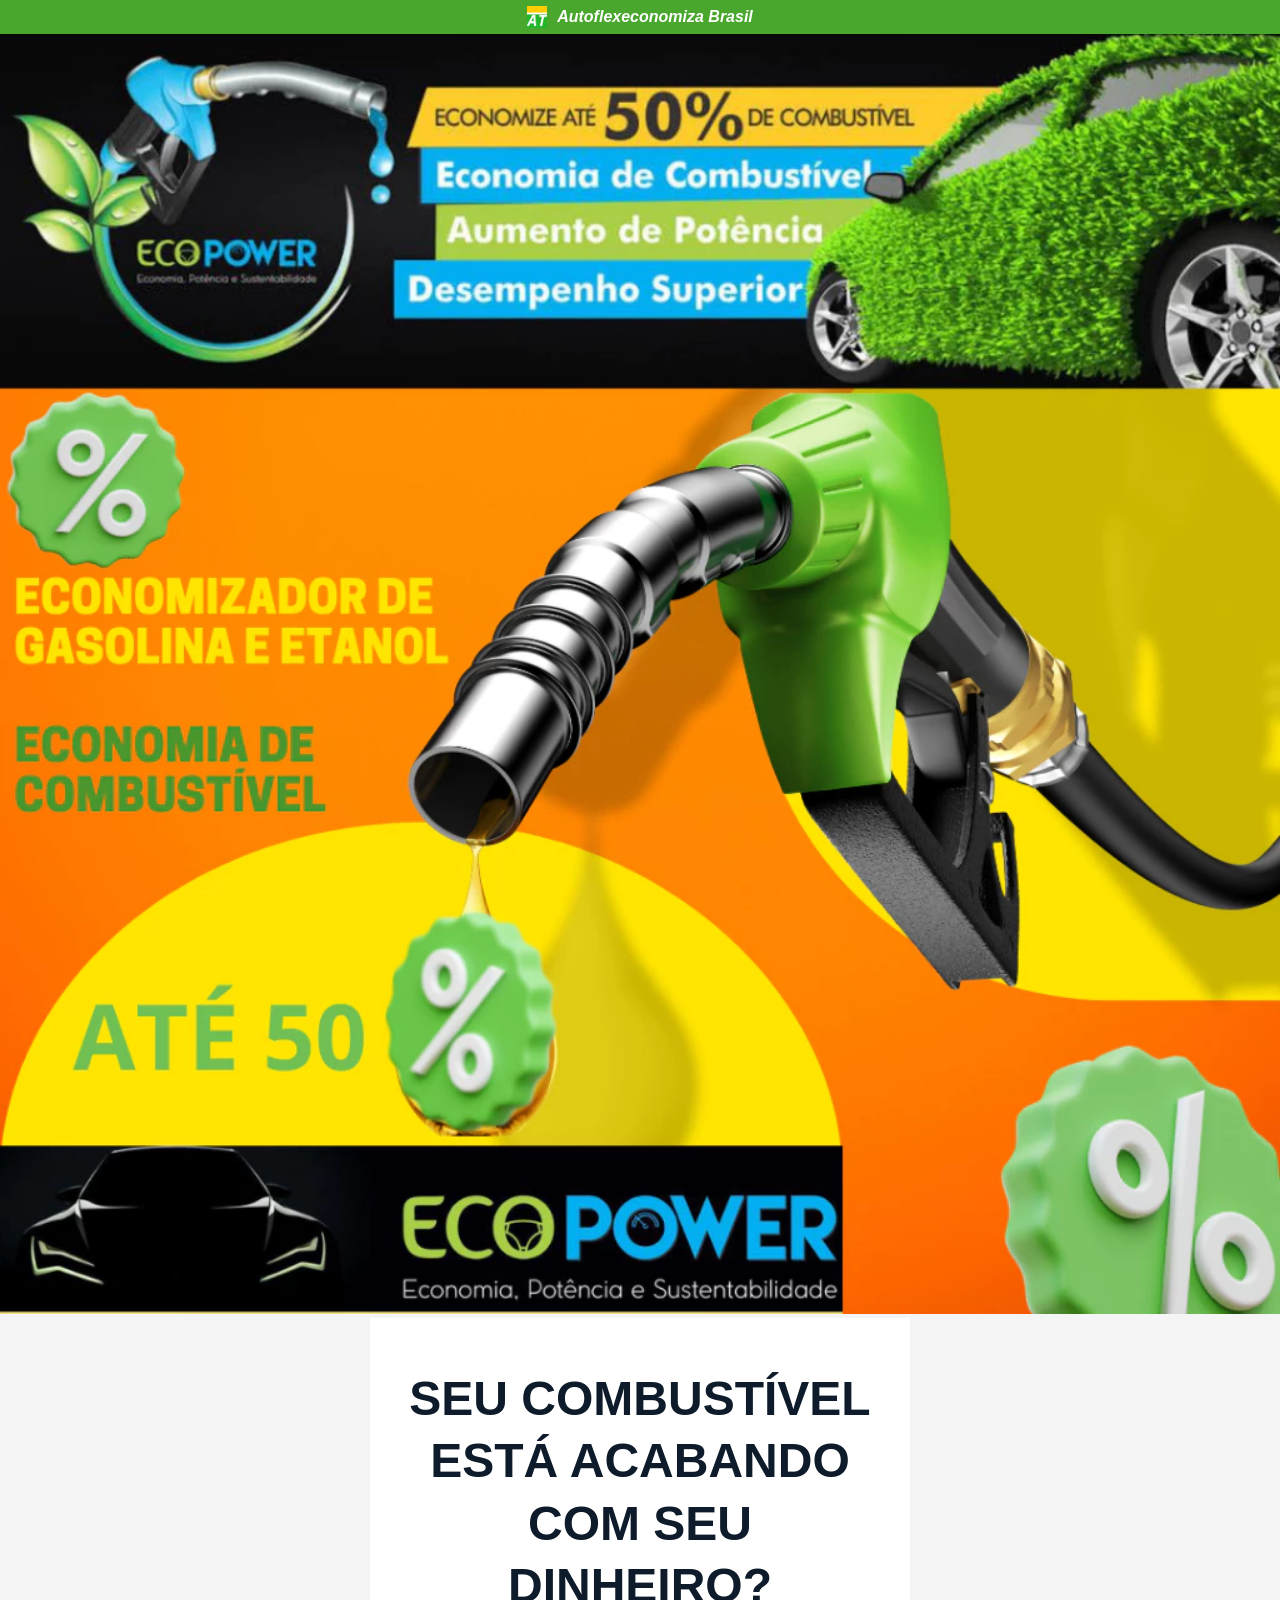
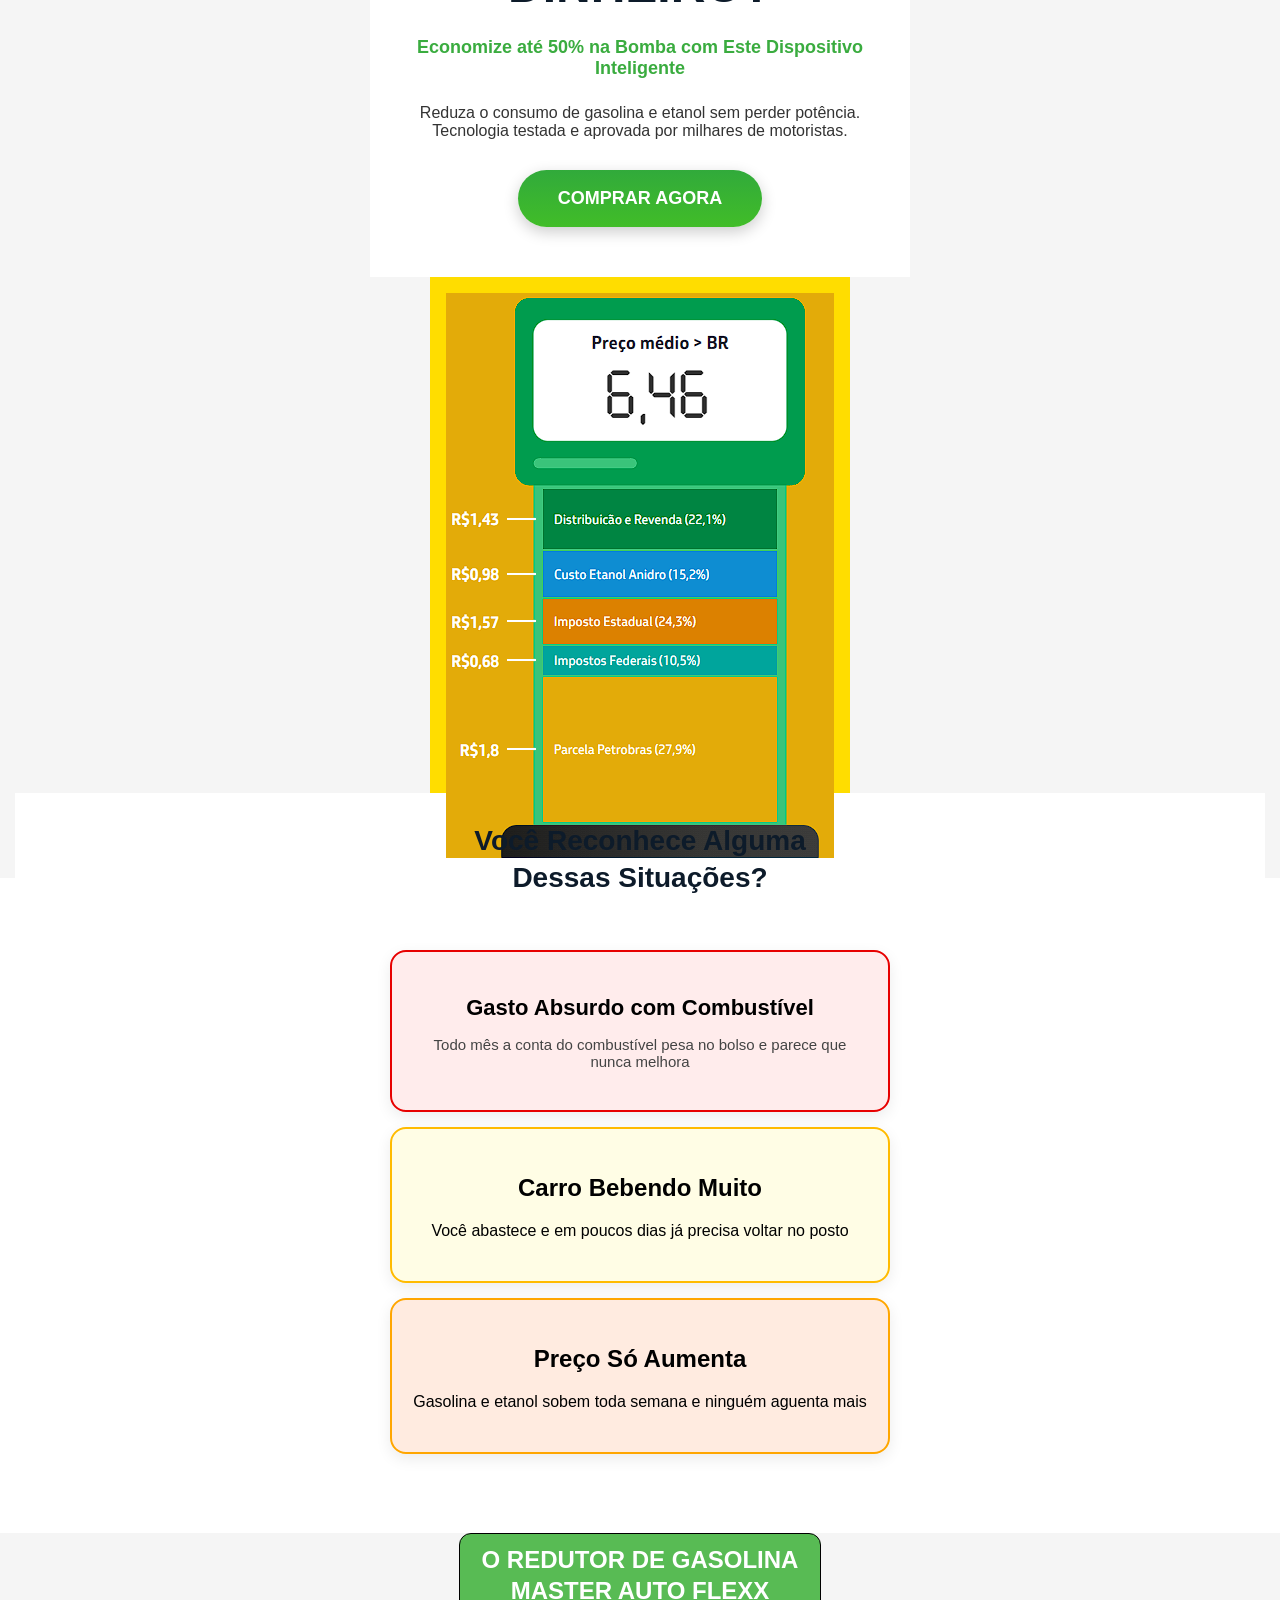
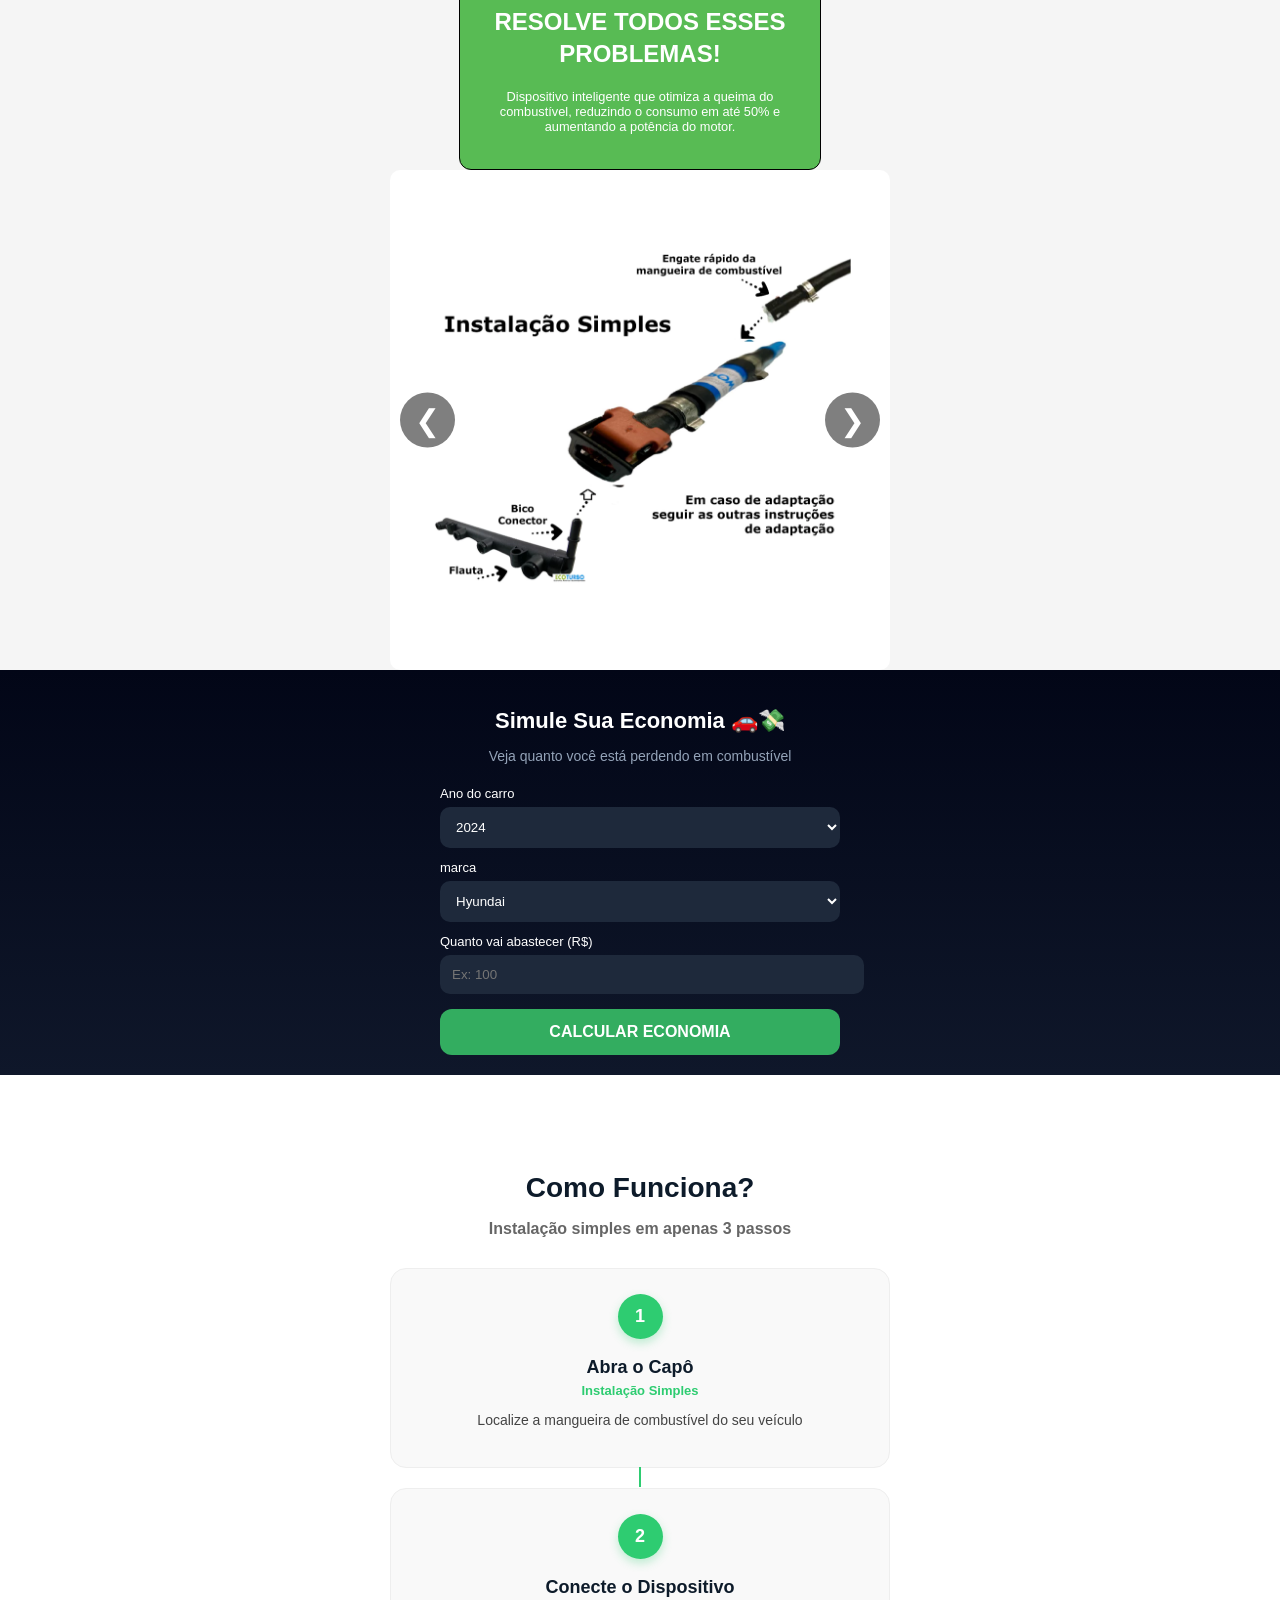
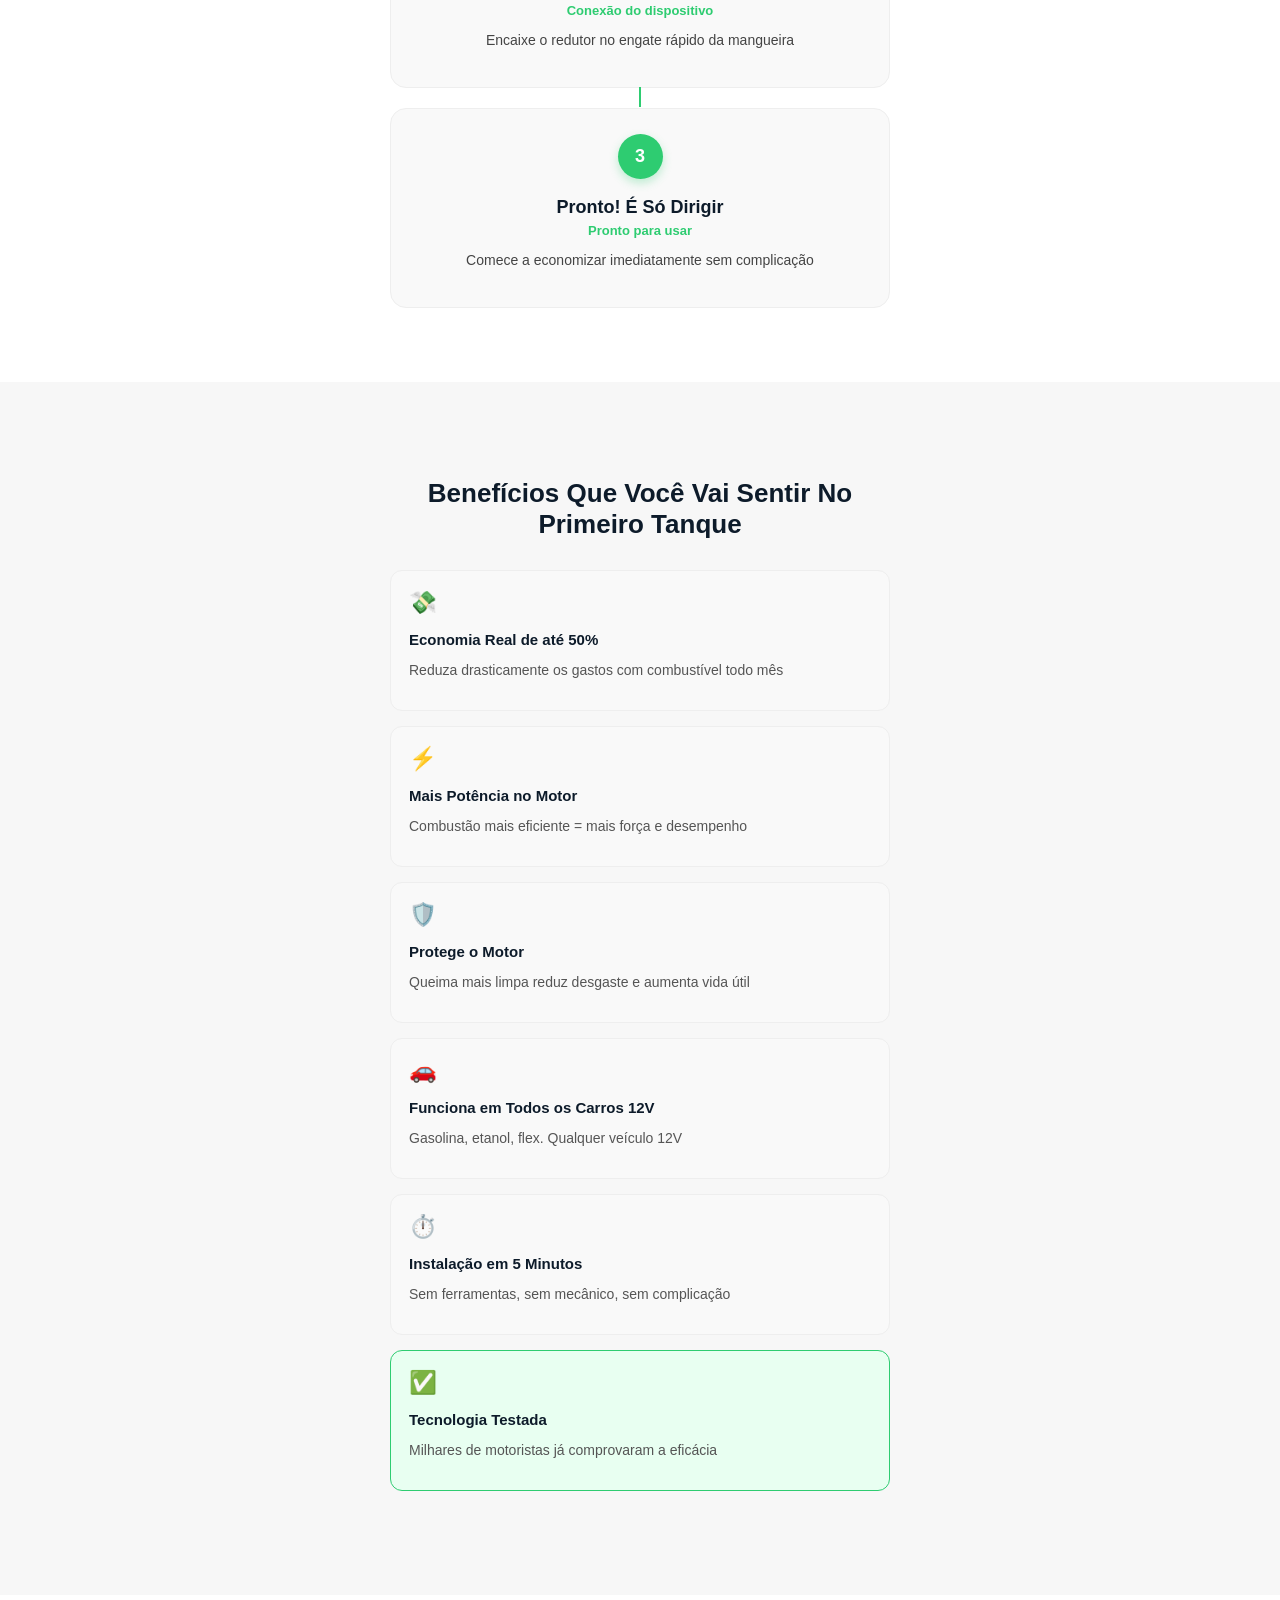
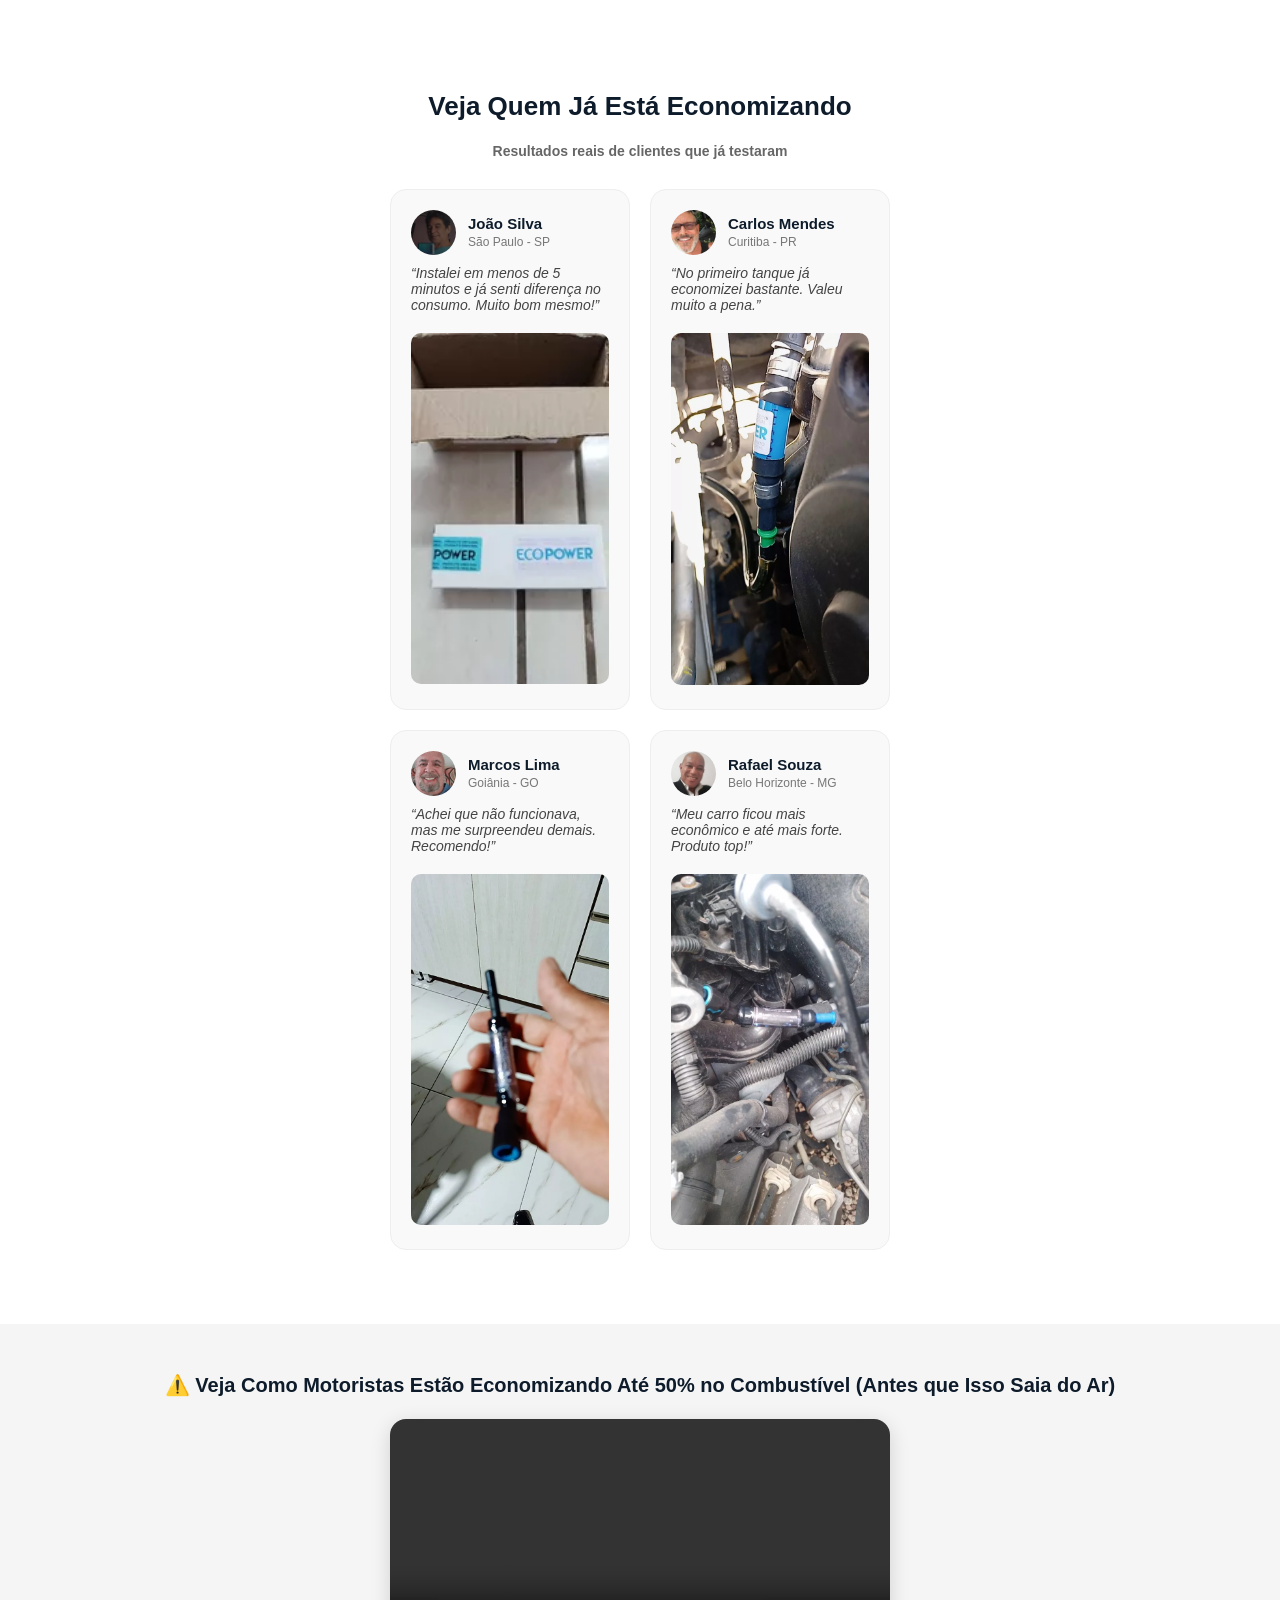
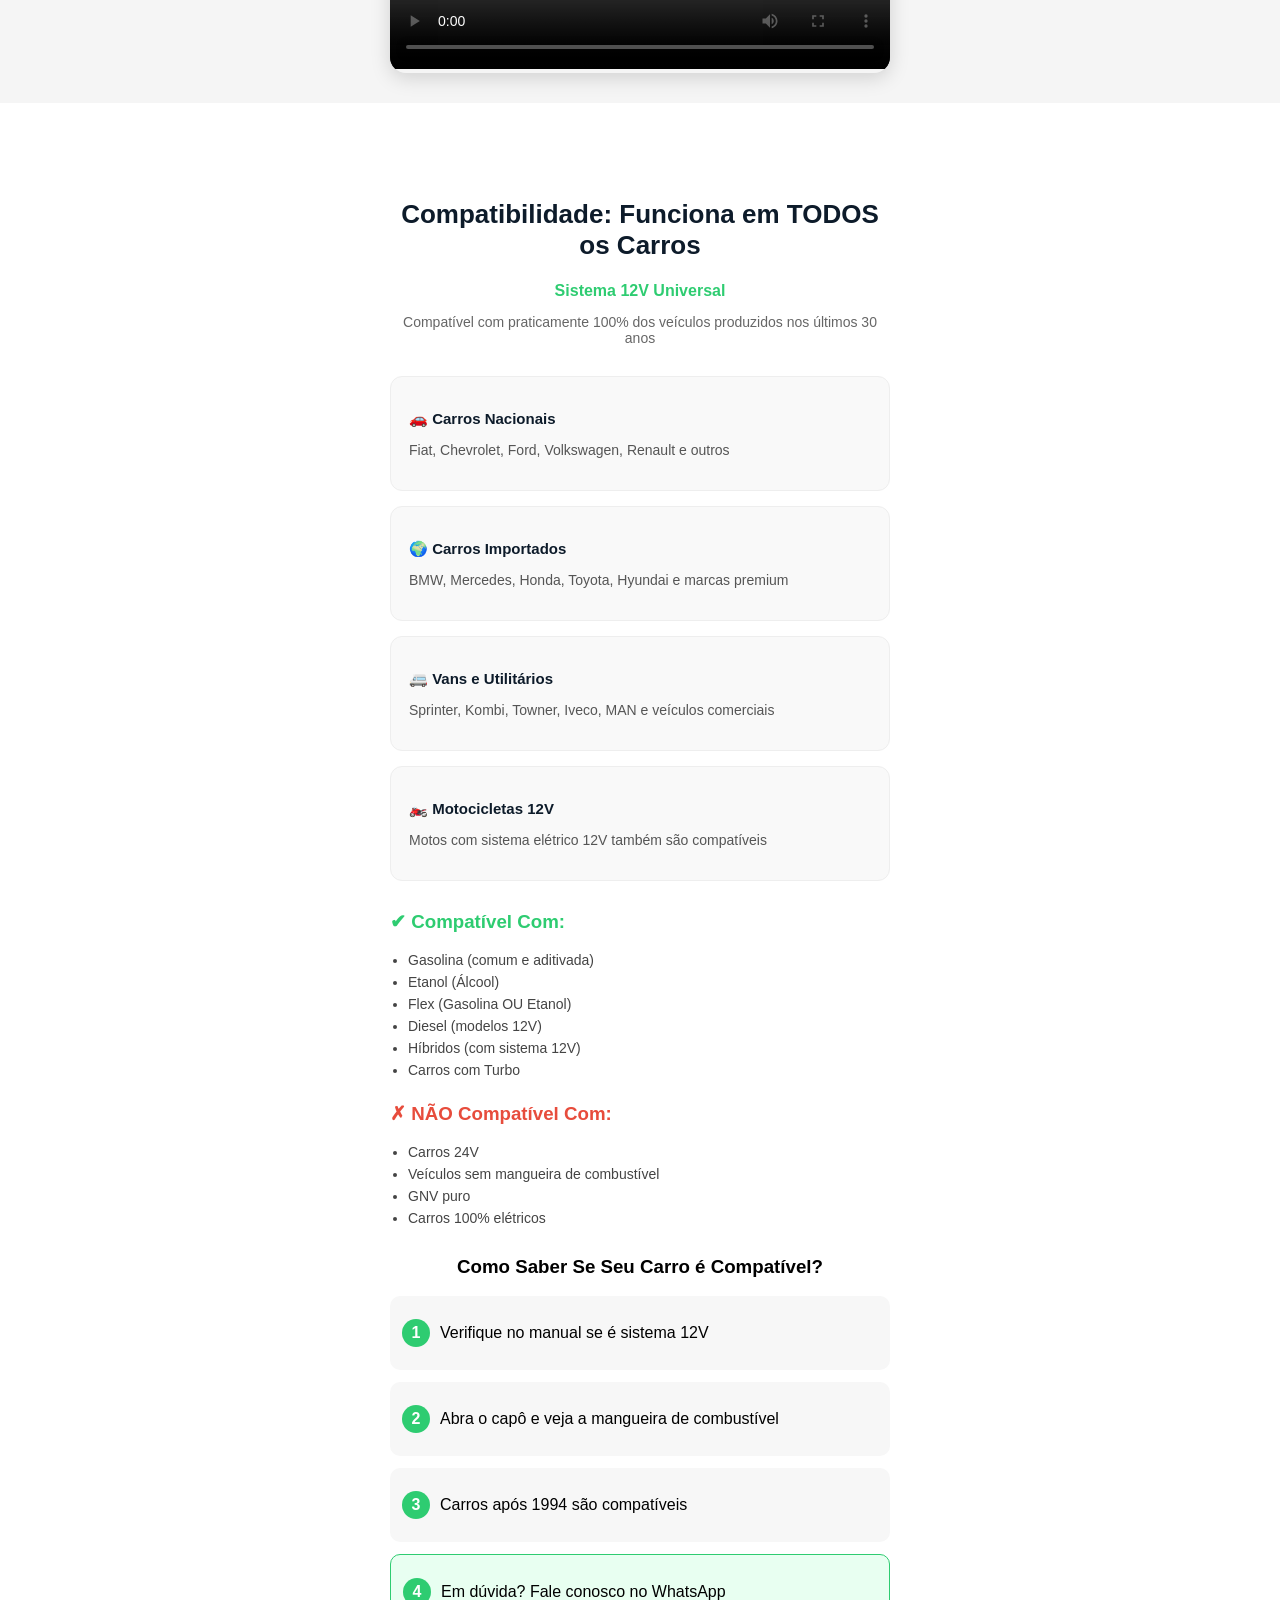
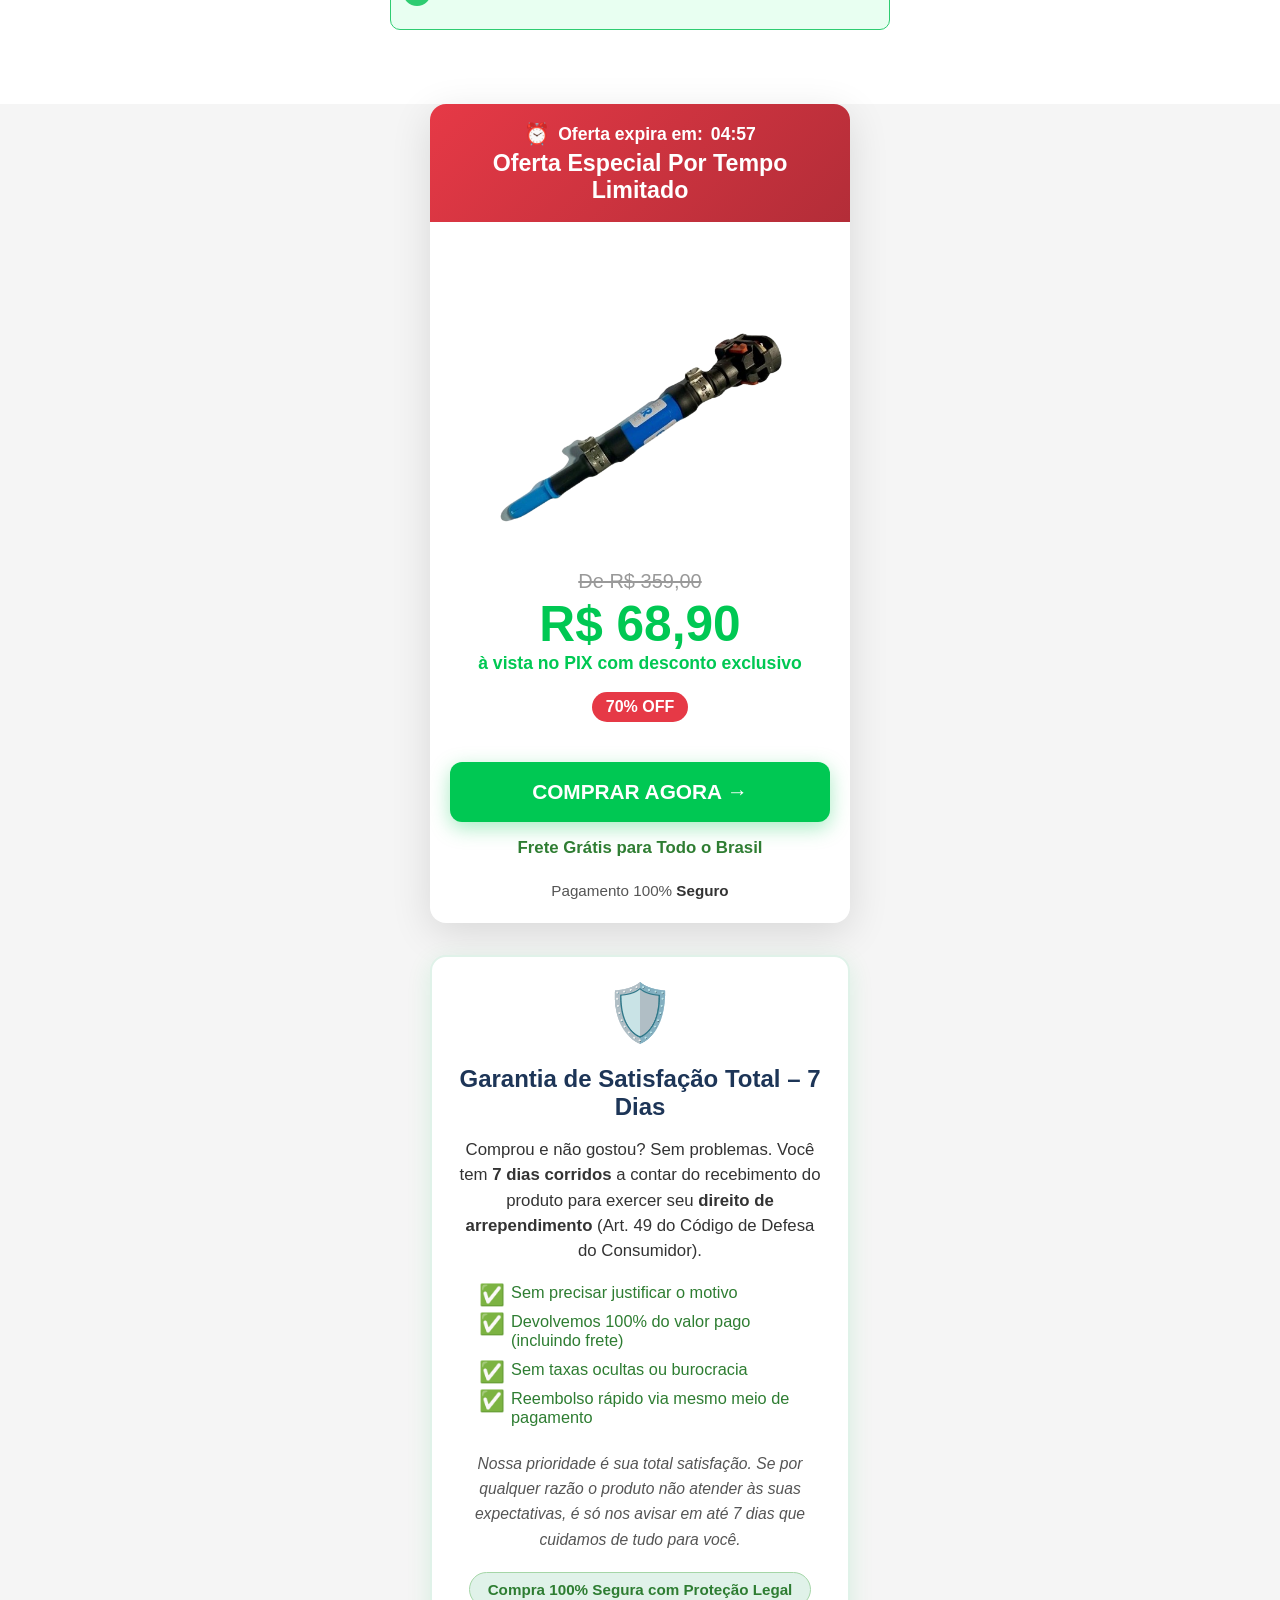
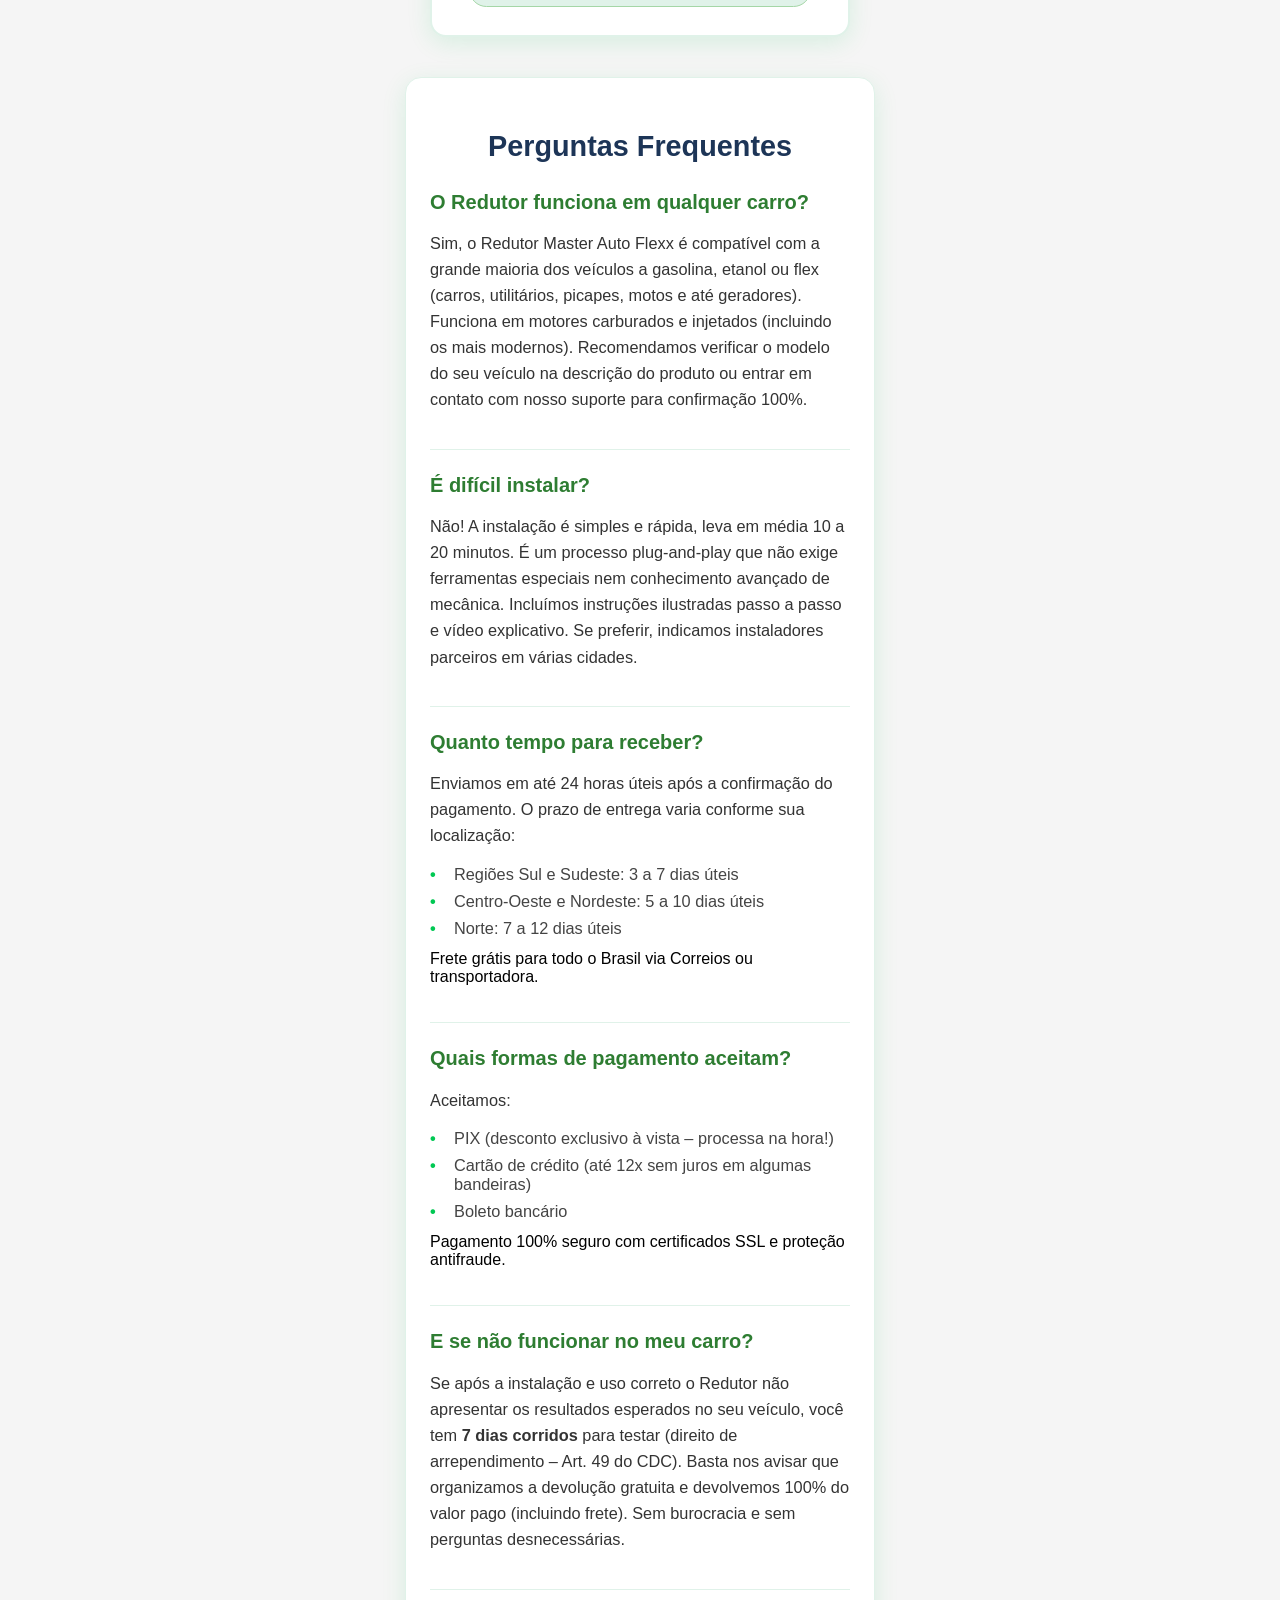
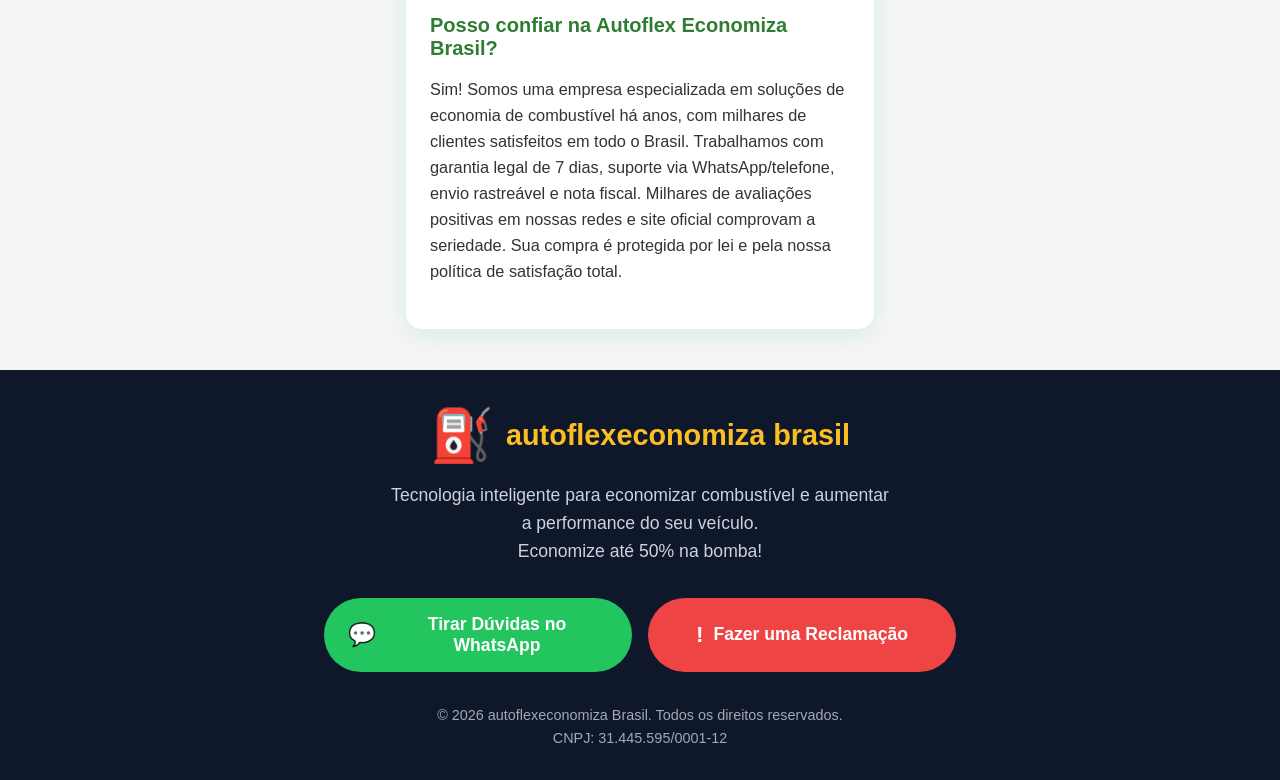
==== commit d5c756fd: "Update pagina.html" ====
--- a/pagina.html
+++ b/pagina.html
@@ -503,7 +503,7 @@
       <img src="pro4-removebg-preview.png" alt="" class="imgg">
       <div class="old-price">De R$ 359,00</div>
       <div class="current-price-pix">
-        R$ <span>38,89</span>
+        R$ <span>68,90</span>
       </div>
       <div class="pix-text">à vista no PIX com desconto exclusivo</div>
       <div class="discount-badge">70% OFF</div>
@@ -719,4 +719,4 @@
 
 </div>
 </body>
-</html>+</html>
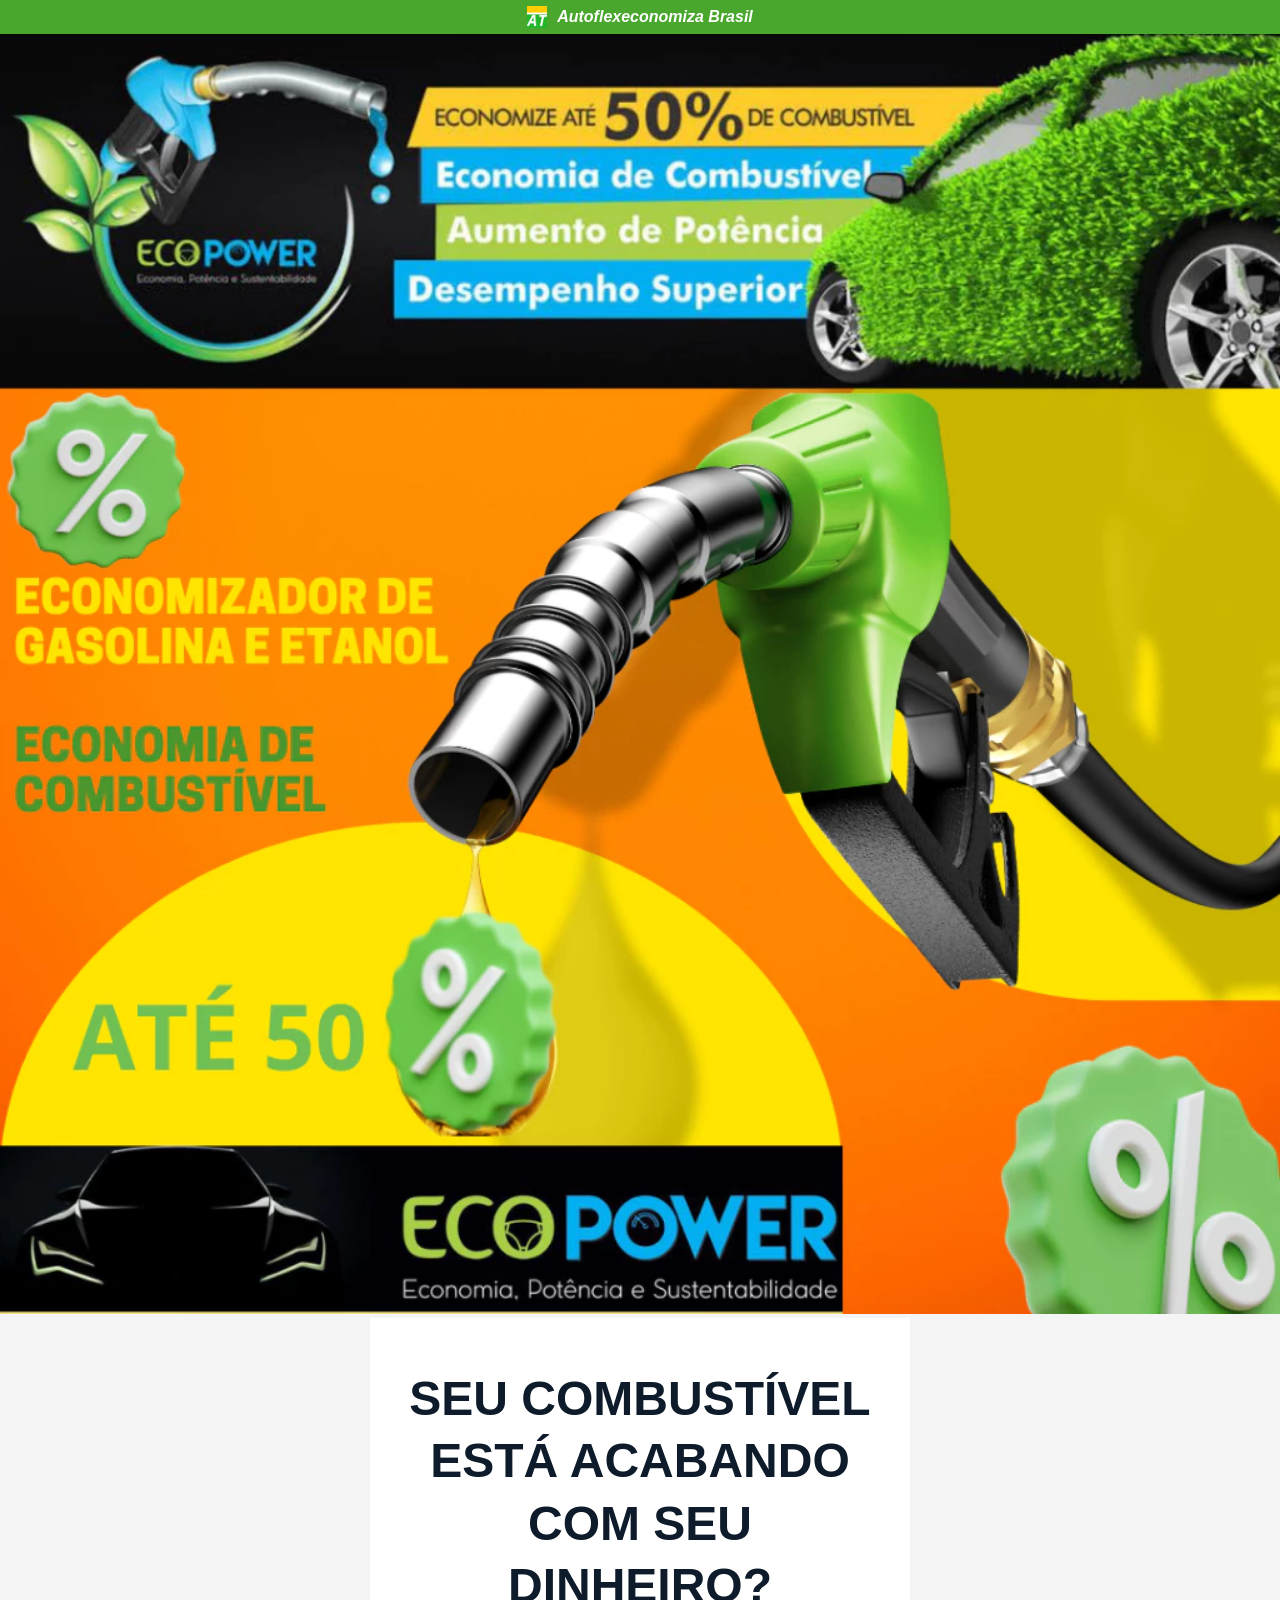
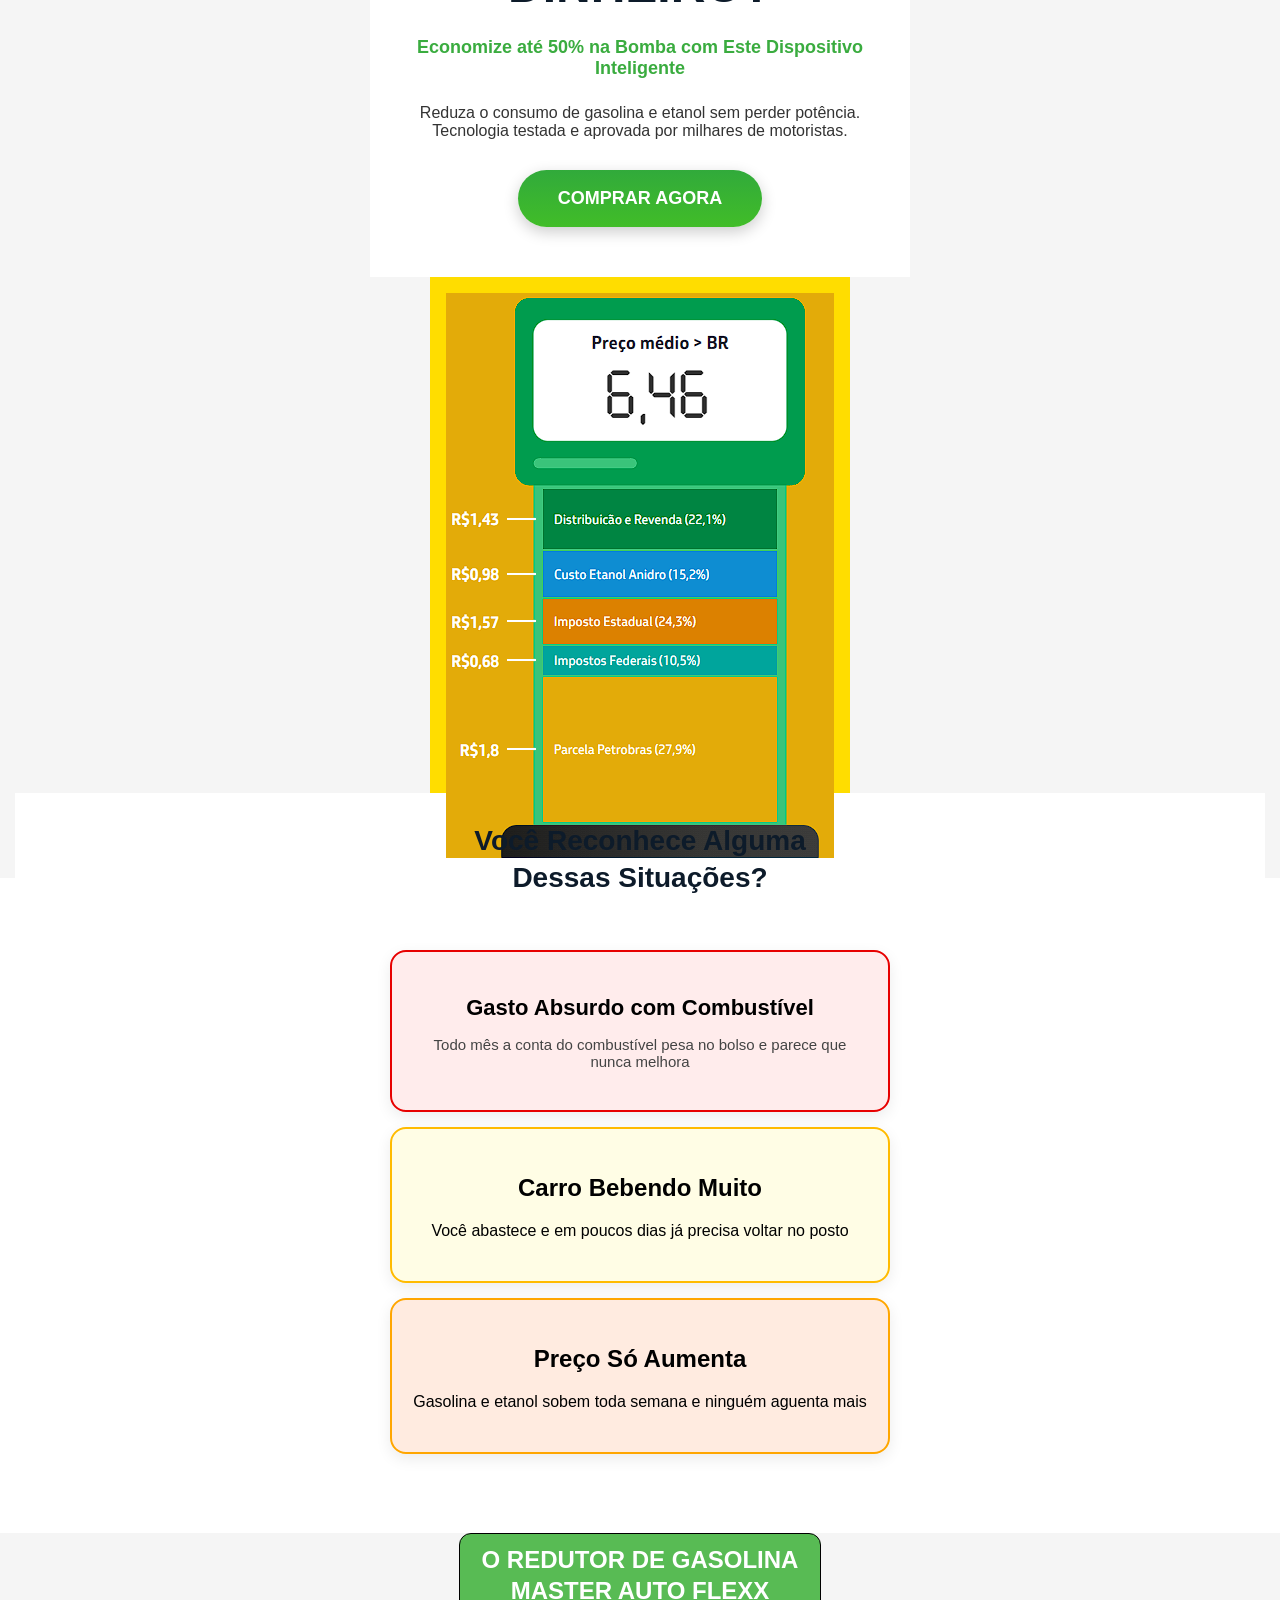
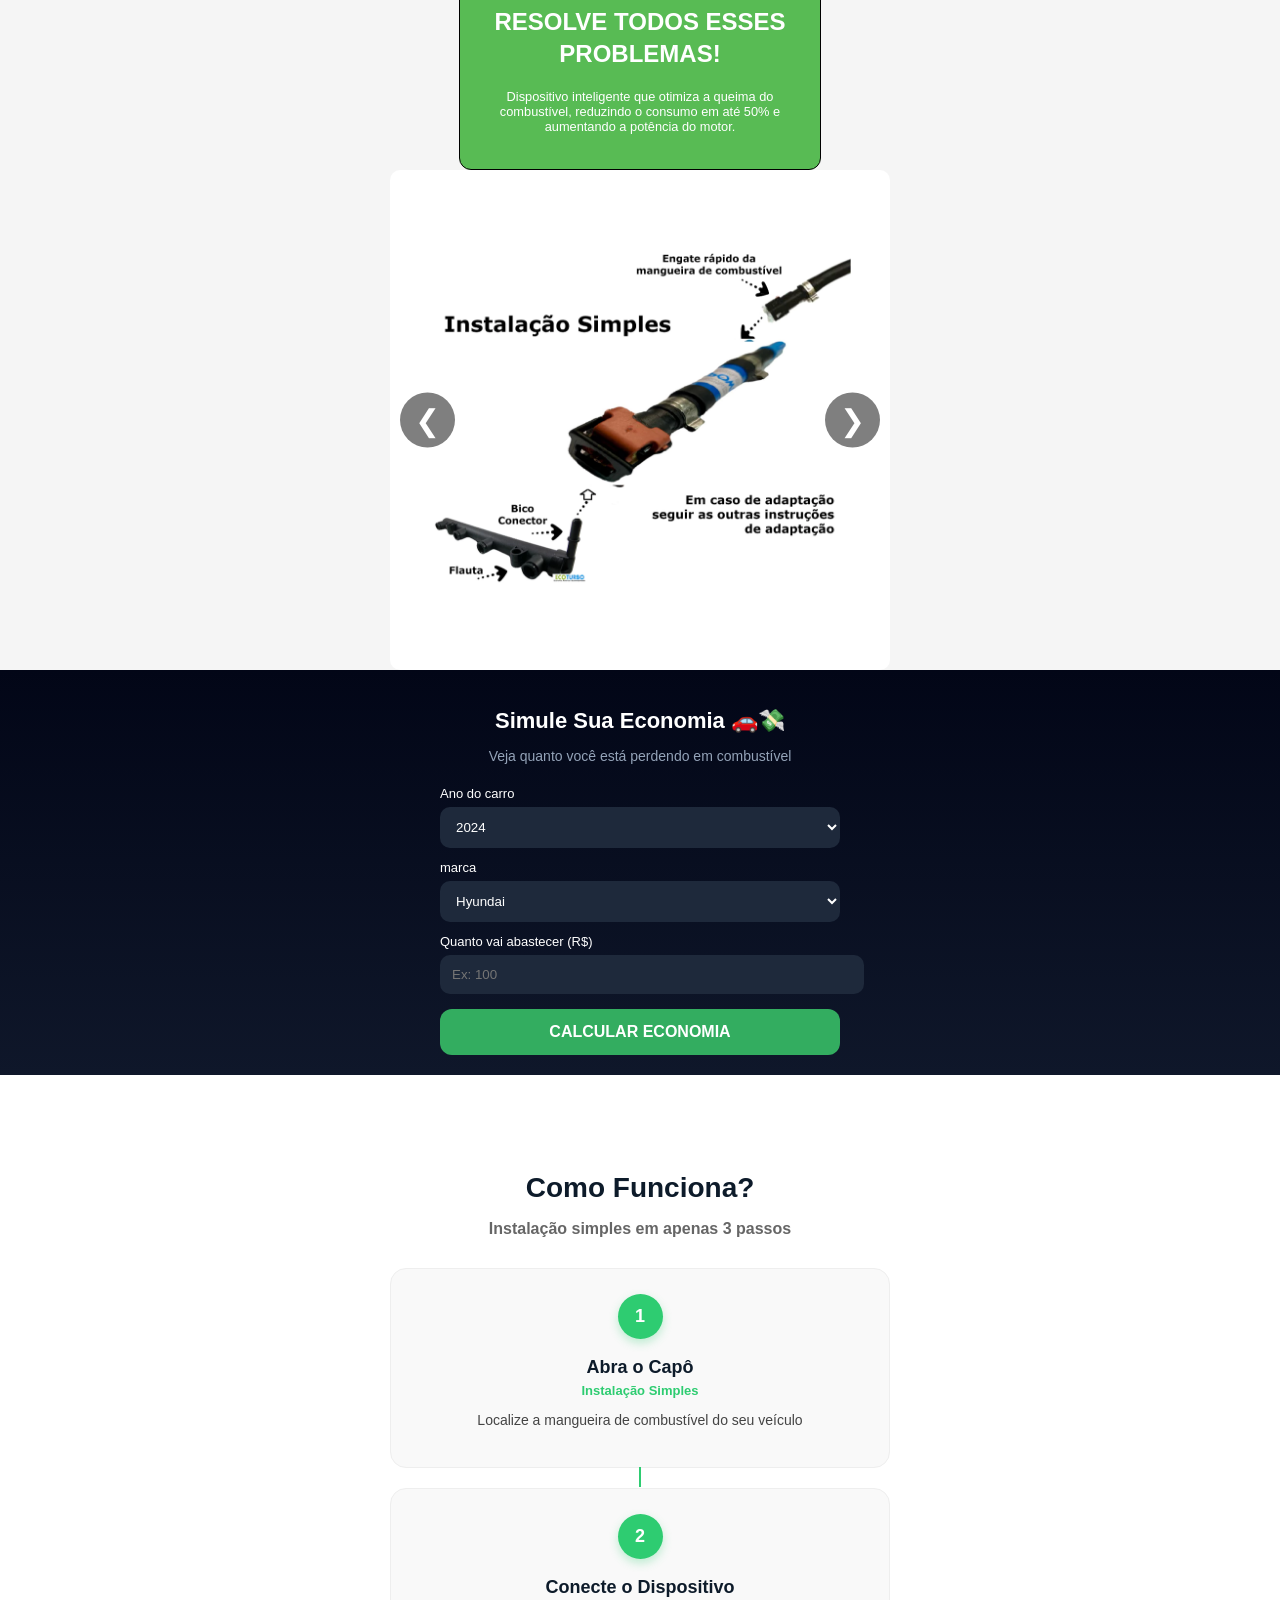
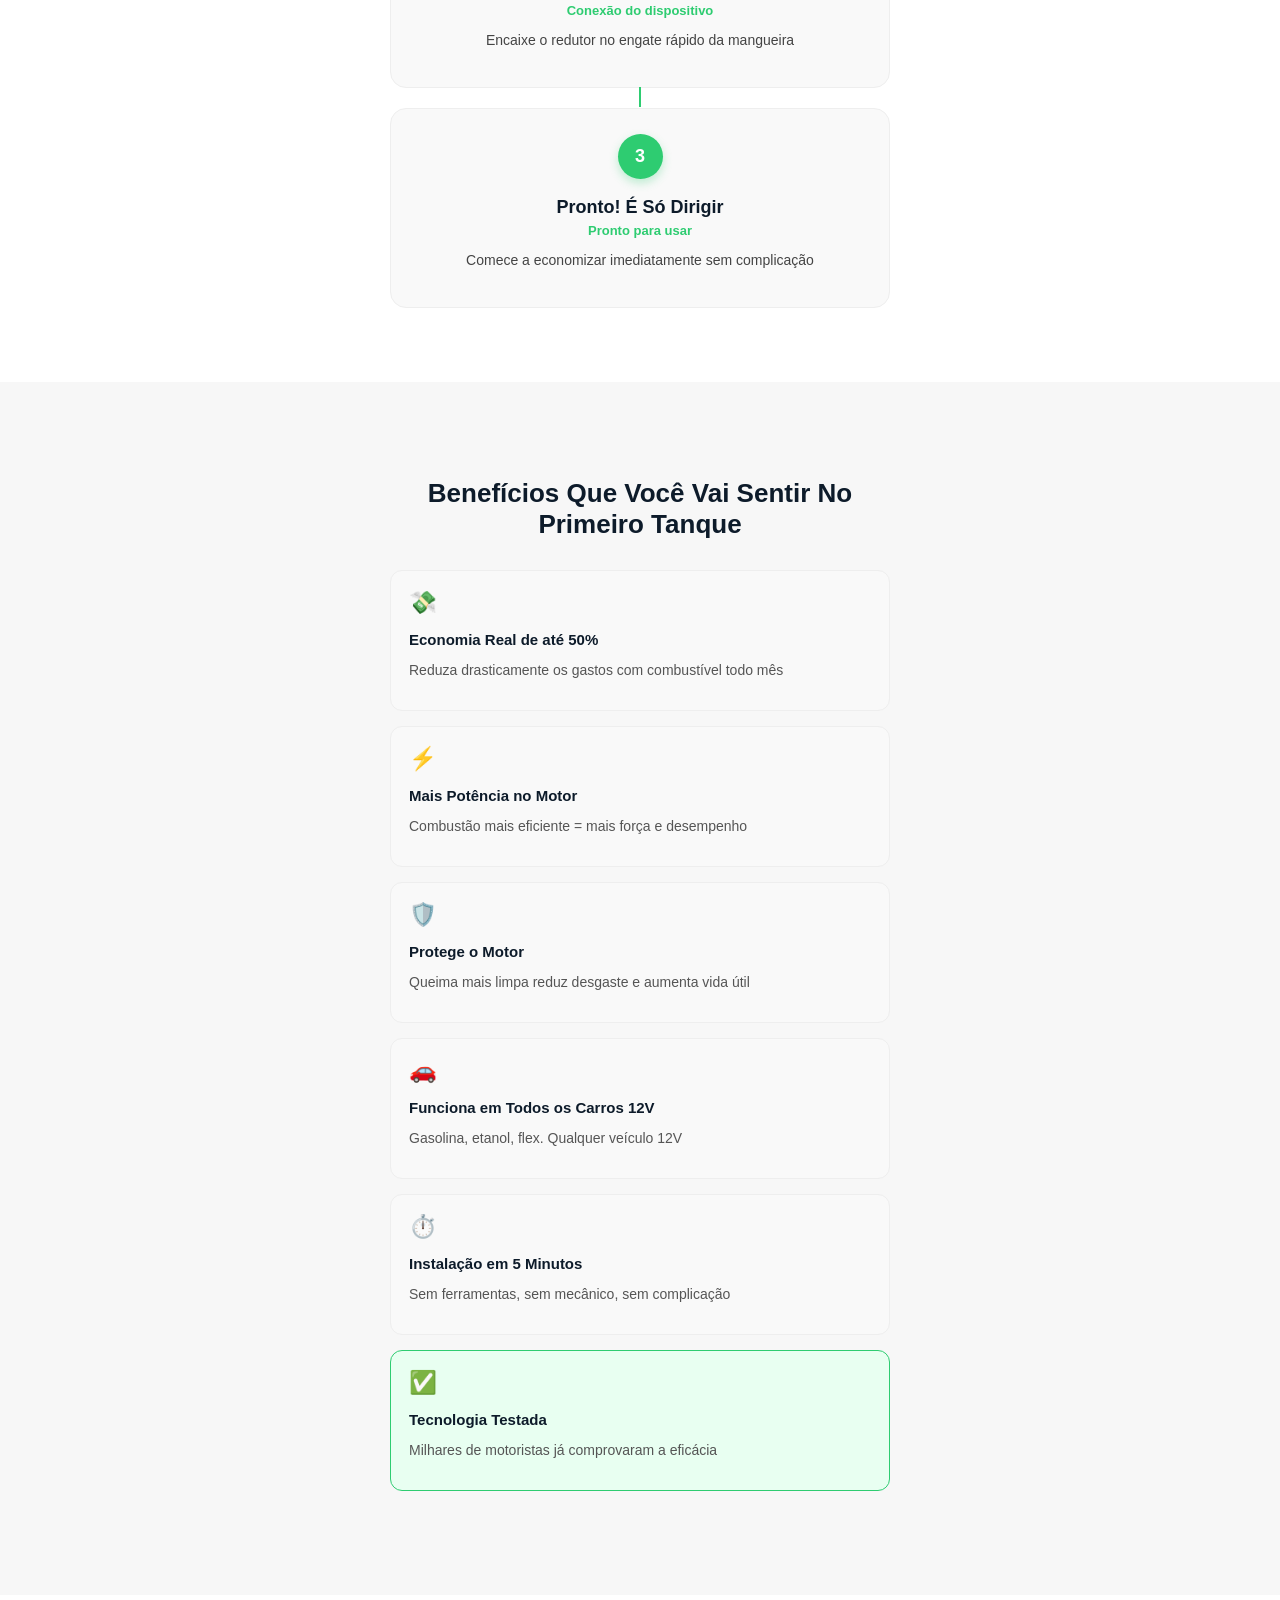
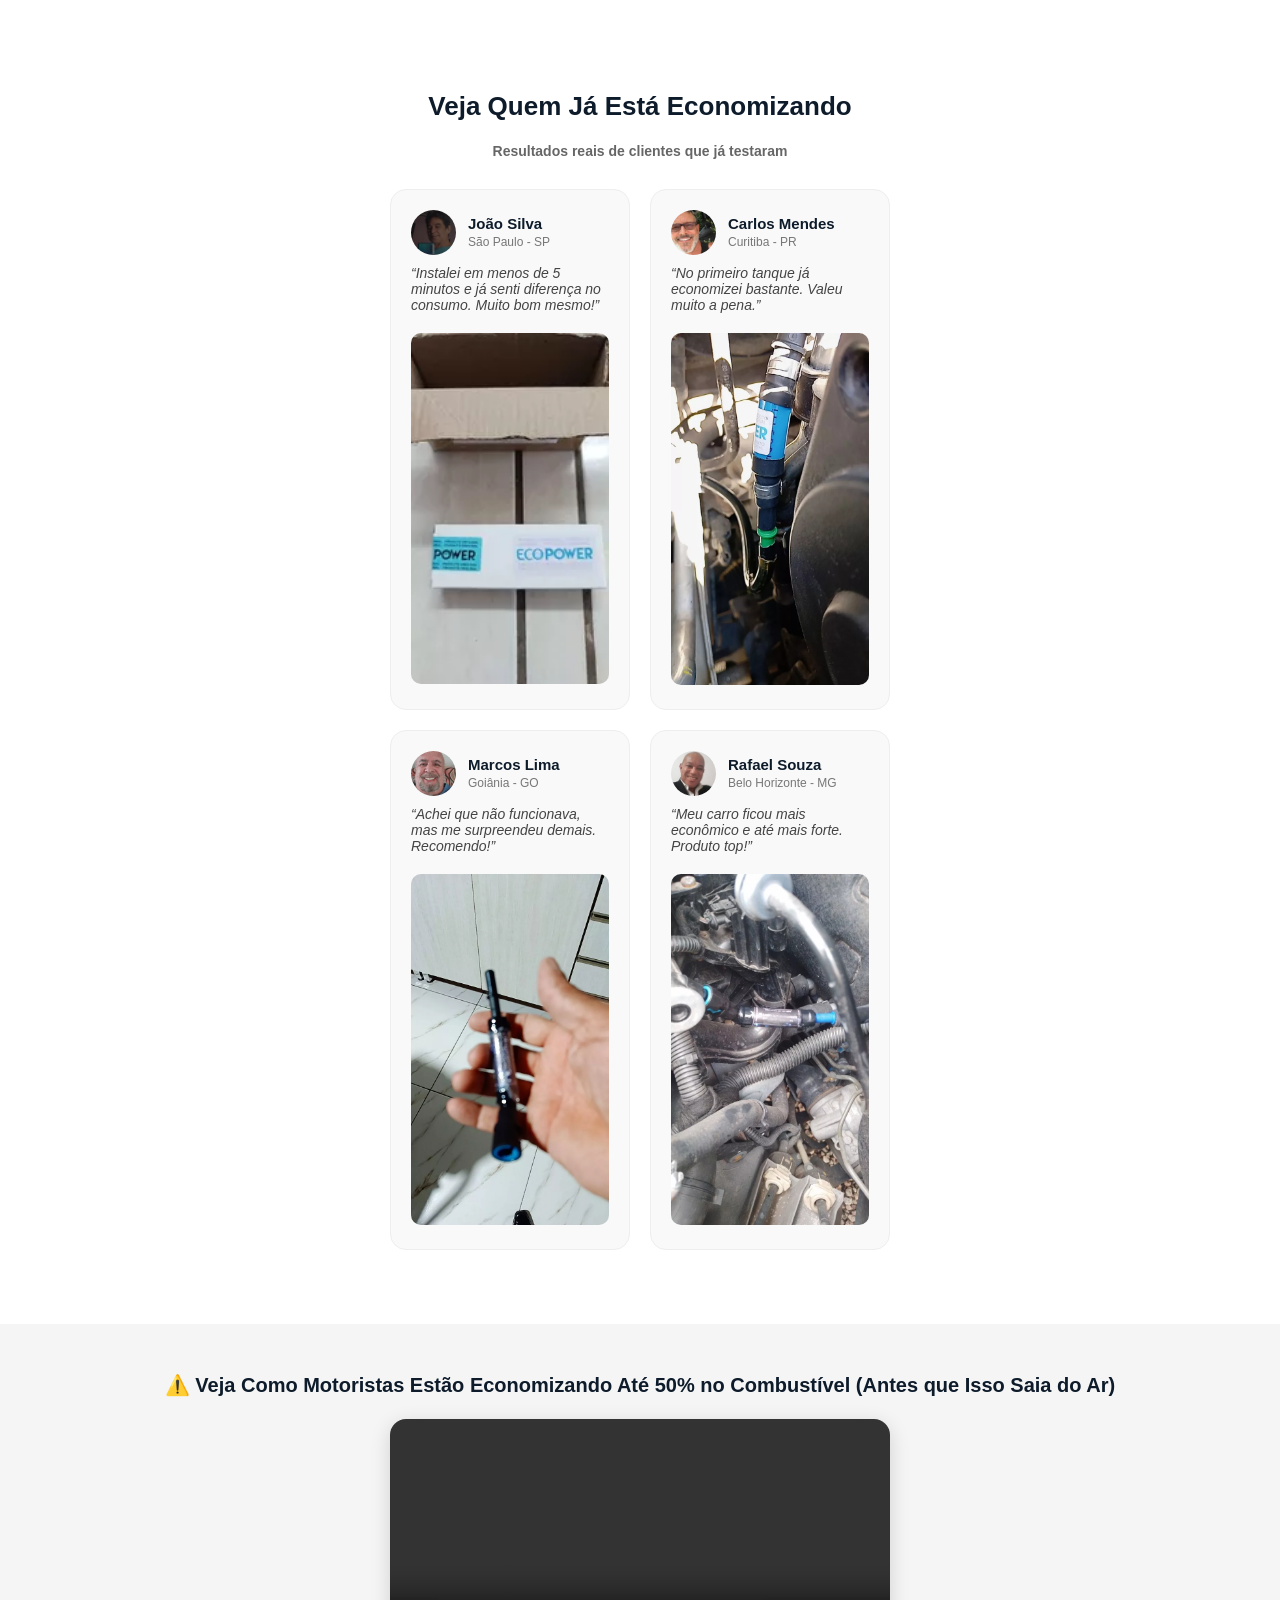
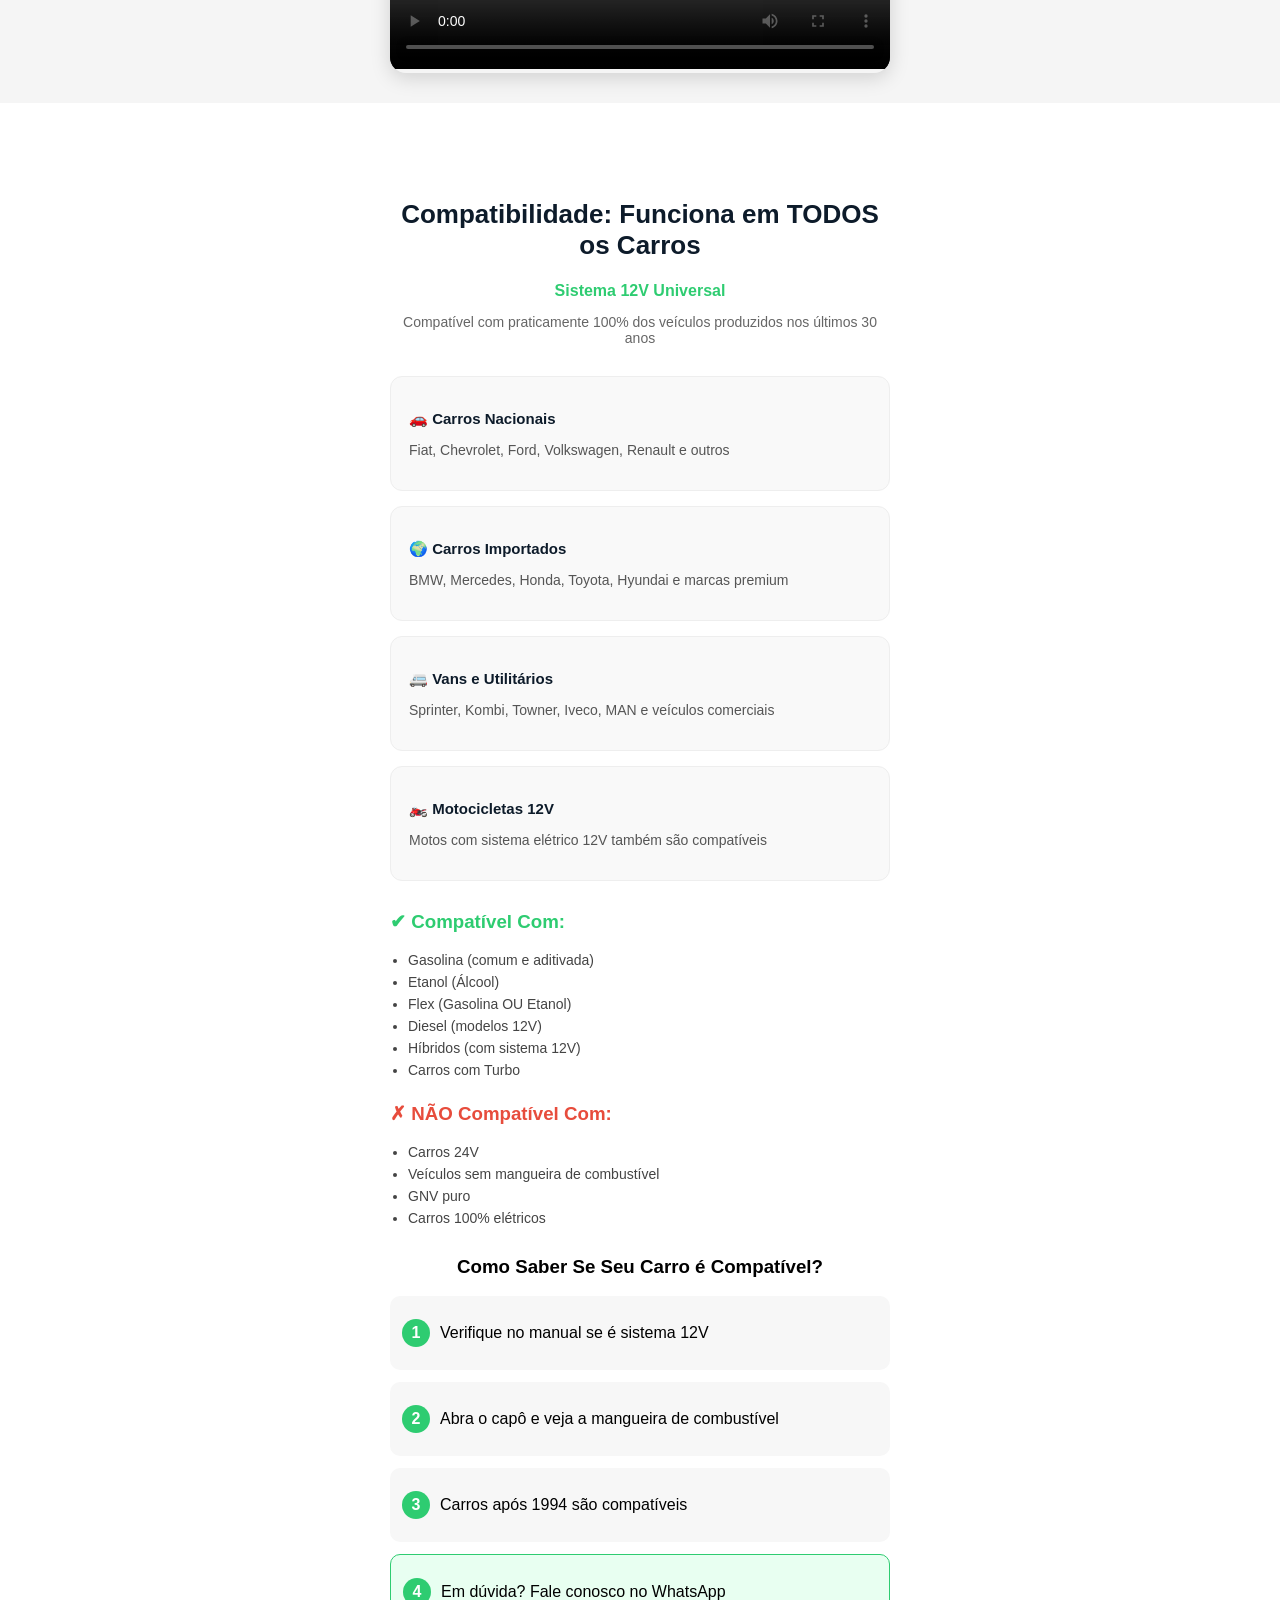
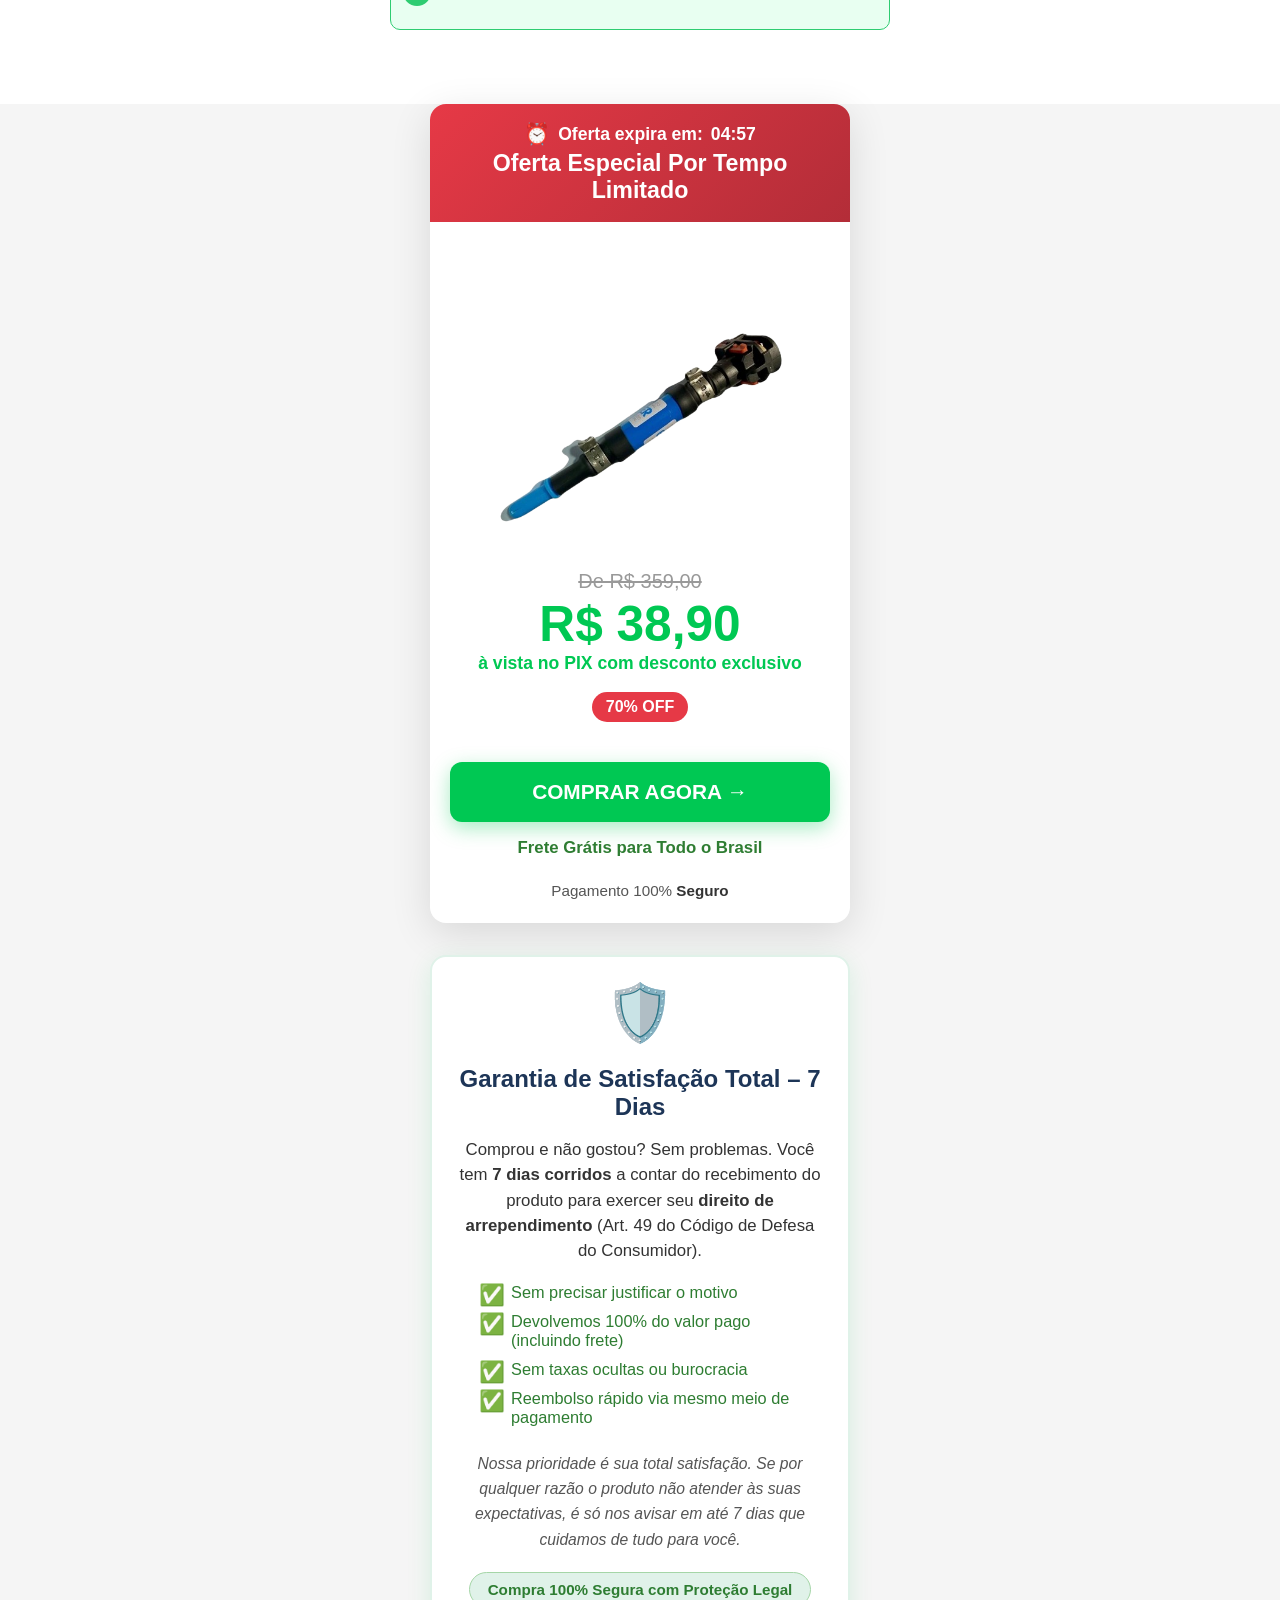
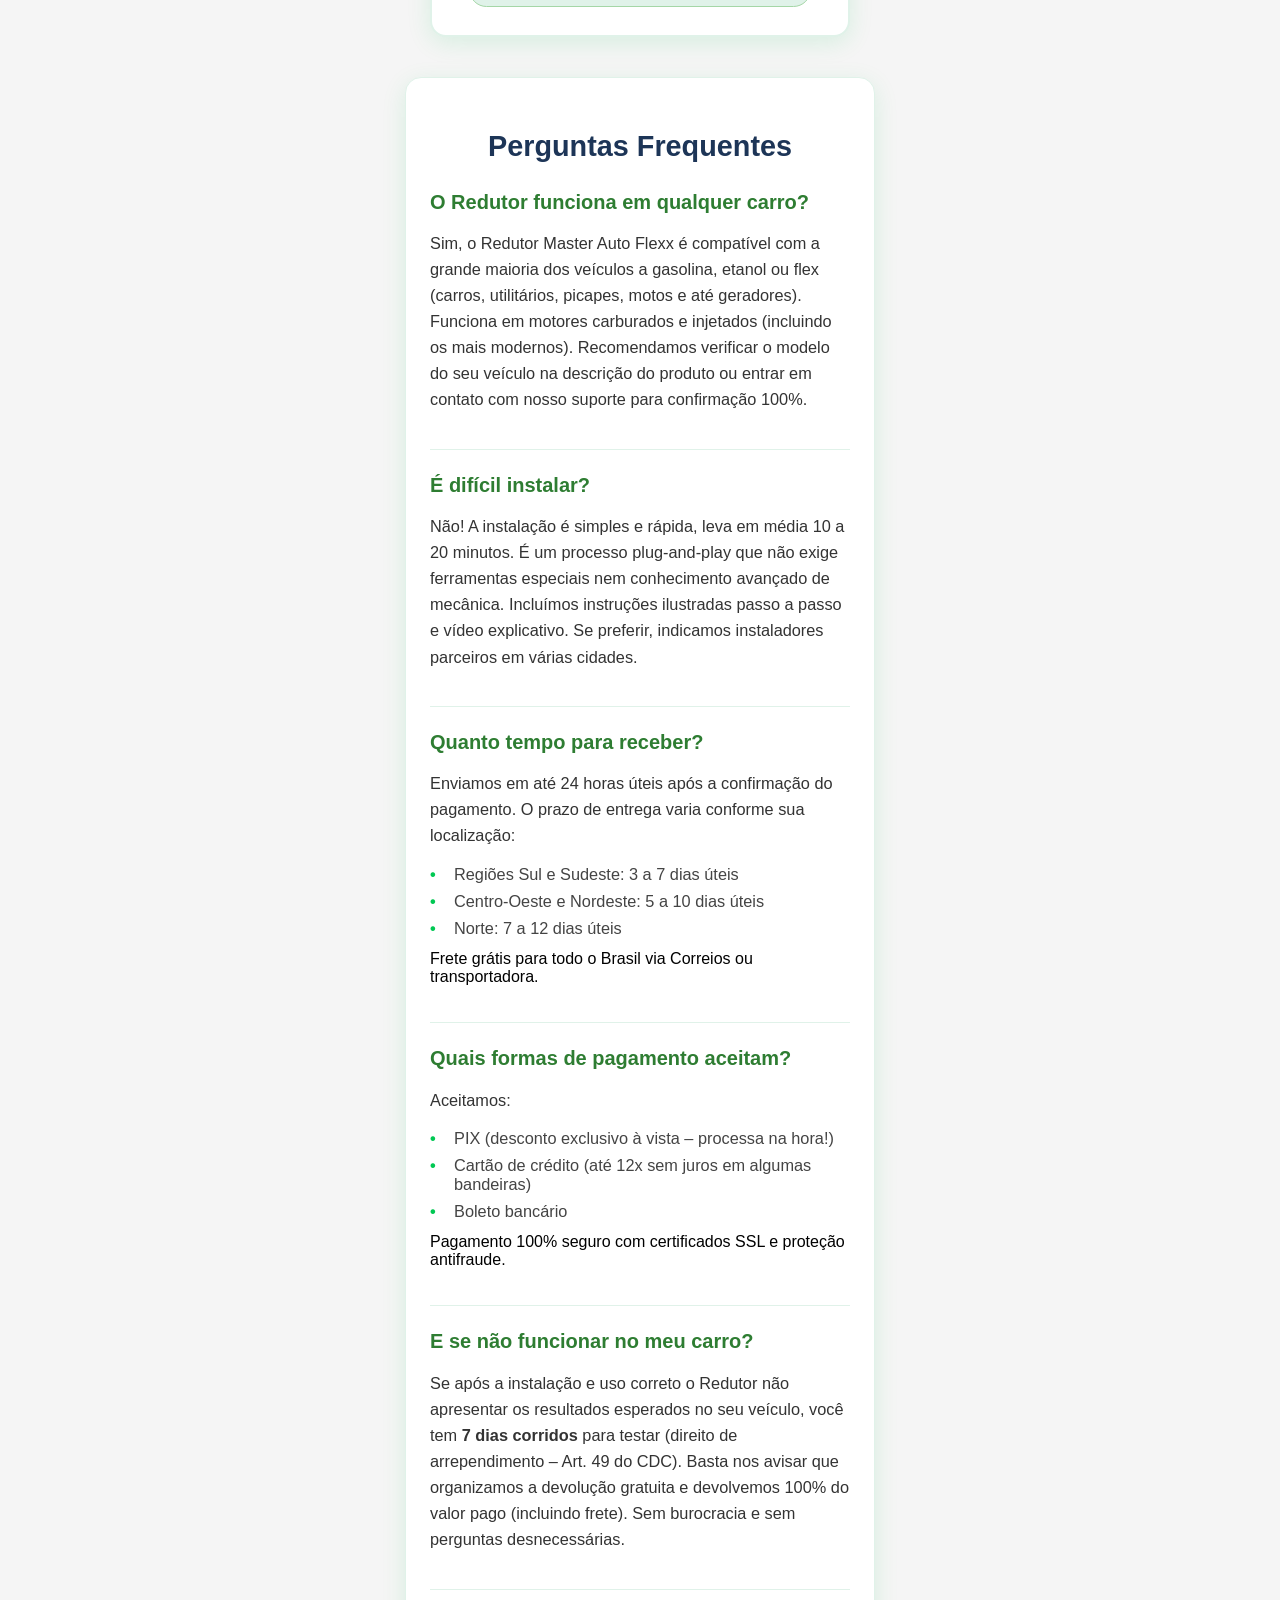
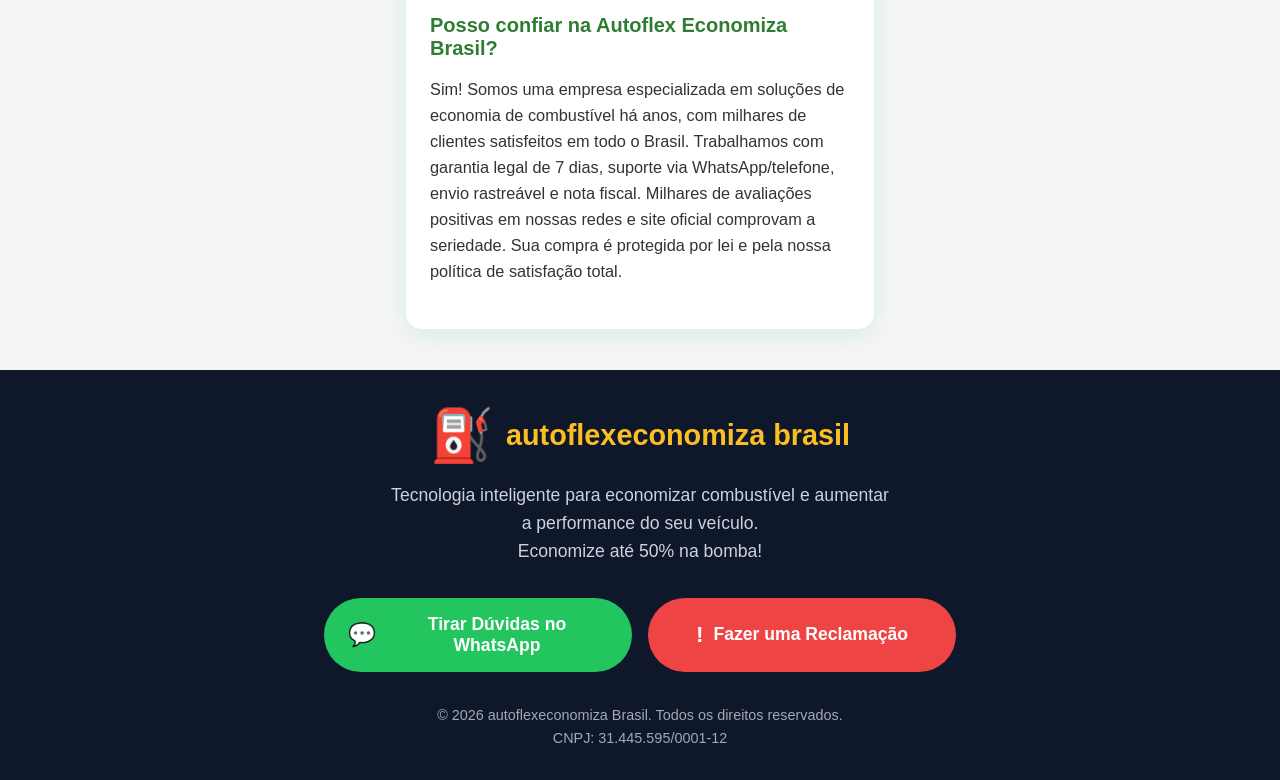
==== commit c1ea0edb: "Update pagina.html" ====
--- a/pagina.html
+++ b/pagina.html
@@ -5,6 +5,23 @@
 <meta name="viewport" content="width=device-width, initial-scale=1.0">
 <title>Auto Flex Economiza</title>
 <link rel="stylesheet" href="estaly.css">
+    <!-- Meta Pixel Code -->
+<script>
+!function(f,b,e,v,n,t,s)
+{if(f.fbq)return;n=f.fbq=function(){n.callMethod?
+n.callMethod.apply(n,arguments):n.queue.push(arguments)};
+if(!f._fbq)f._fbq=n;n.push=n;n.loaded=!0;n.version='2.0';
+n.queue=[];t=b.createElement(e);t.async=!0;
+t.src=v;s=b.getElementsByTagName(e)[0];
+s.parentNode.insertBefore(t,s)}(window, document,'script',
+'https://connect.facebook.net/en_US/fbevents.js');
+fbq('init', '25443396475333995');
+fbq('track', 'PageView');
+</script>
+<noscript><img height="1" width="1" style="display:none"
+src="https://www.facebook.com/tr?id=25443396475333995&ev=PageView&noscript=1"
+/></noscript>
+<!-- End Meta Pixel Code -->
 </head>
 
 <body>
@@ -31,7 +48,7 @@
     Tecnologia testada e aprovada por milhares de motoristas.
   </div>
 
-  <a href="#" class="button">COMPRAR AGORA</a>
+  <a href="https://ggcheckout.com.br/checkout/v2/wclVCjOKvF08QmZ6Uiqj" class="button">COMPRAR AGORA</a>
 </div>
 
 <div class="container1">
@@ -503,7 +520,7 @@
       <img src="pro4-removebg-preview.png" alt="" class="imgg">
       <div class="old-price">De R$ 359,00</div>
       <div class="current-price-pix">
-        R$ <span>68,90</span>
+        R$ <span>38,90</span>
       </div>
       <div class="pix-text">à vista no PIX com desconto exclusivo</div>
       <div class="discount-badge">70% OFF</div>
@@ -572,7 +589,7 @@
   setTimeout(() => {
     // Aqui você coloca o que realmente acontece após o clique
     // Exemplo: redirecionar para checkout, abrir WhatsApp, mostrar QR Code, etc.
-    alert("Redirecionando para pagamento via PIX..."); // placeholder
+    window.location.href = "https://ggcheckout.com.br/checkout/v2/wclVCjOKvF08QmZ6Uiqj"; // placeholder
 
     // Volta ao normal (caso queira permitir cliques múltiplos)
     this.disabled = false;
